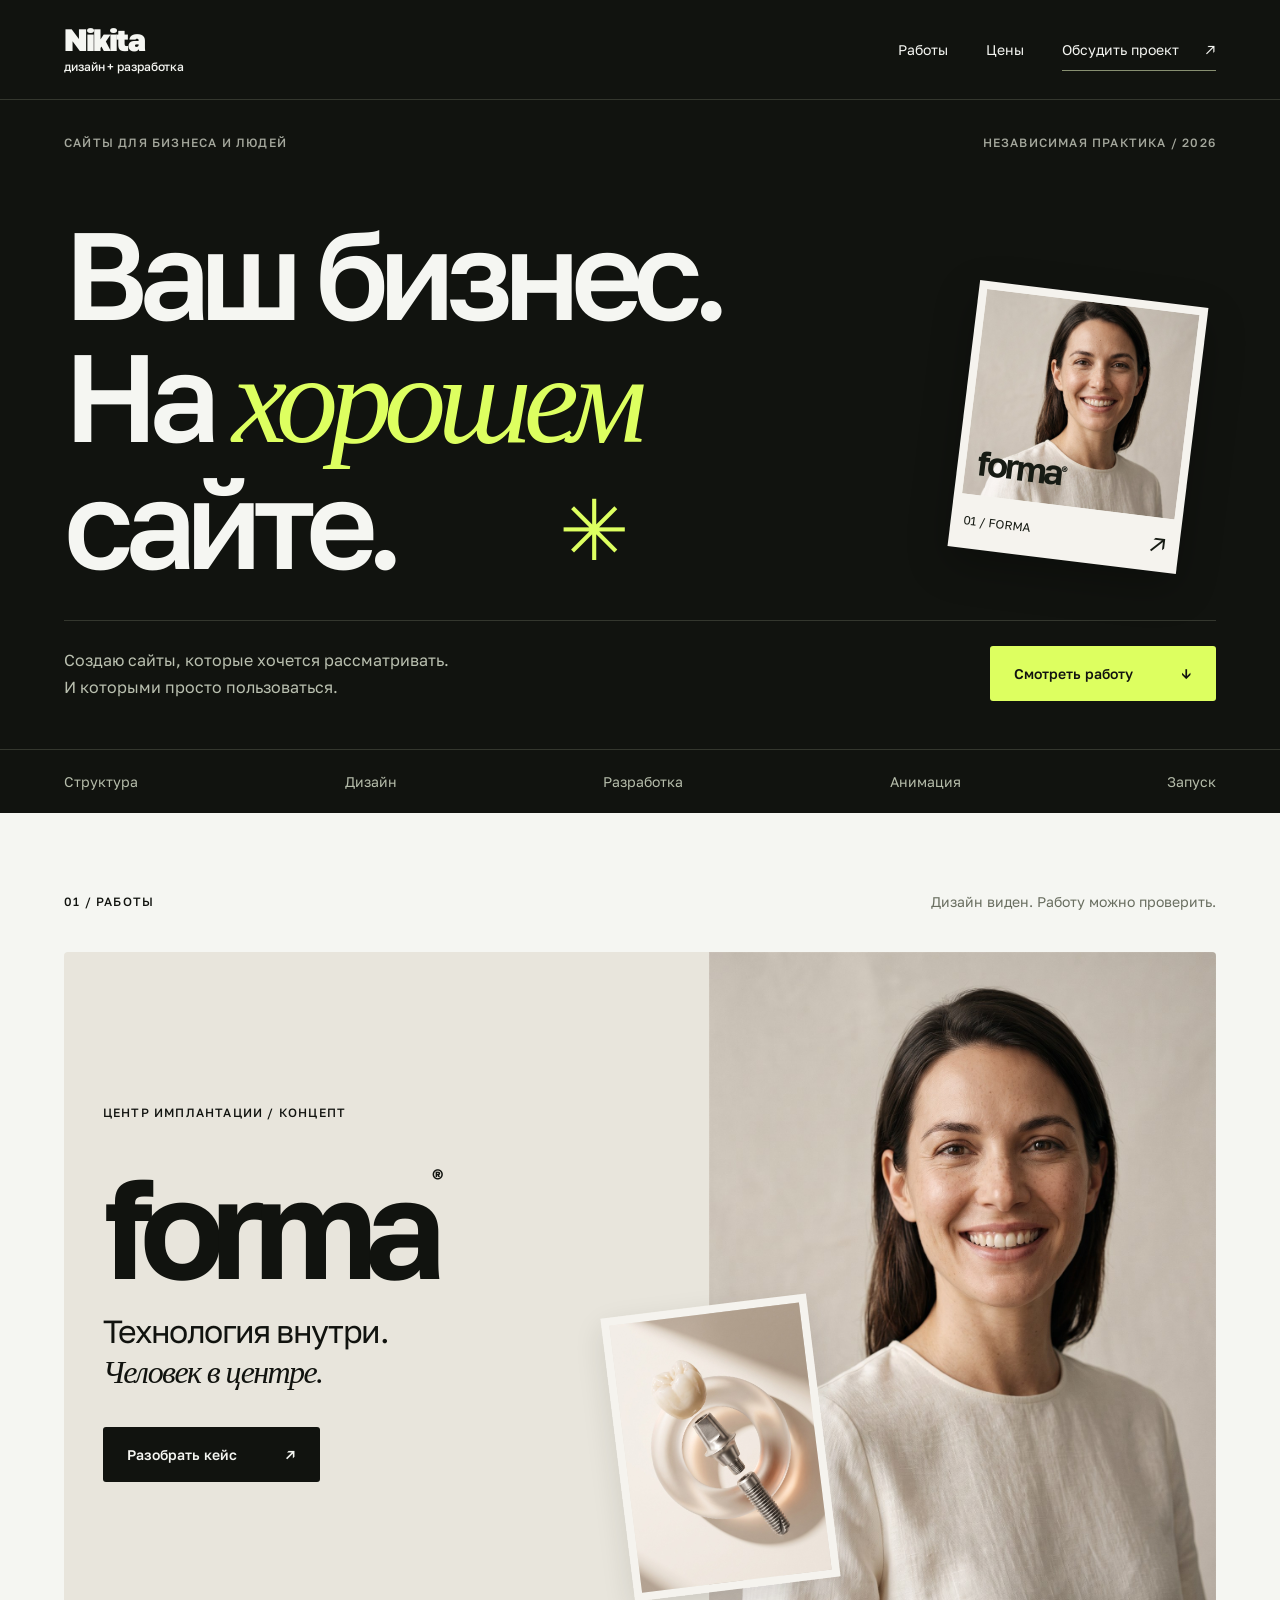
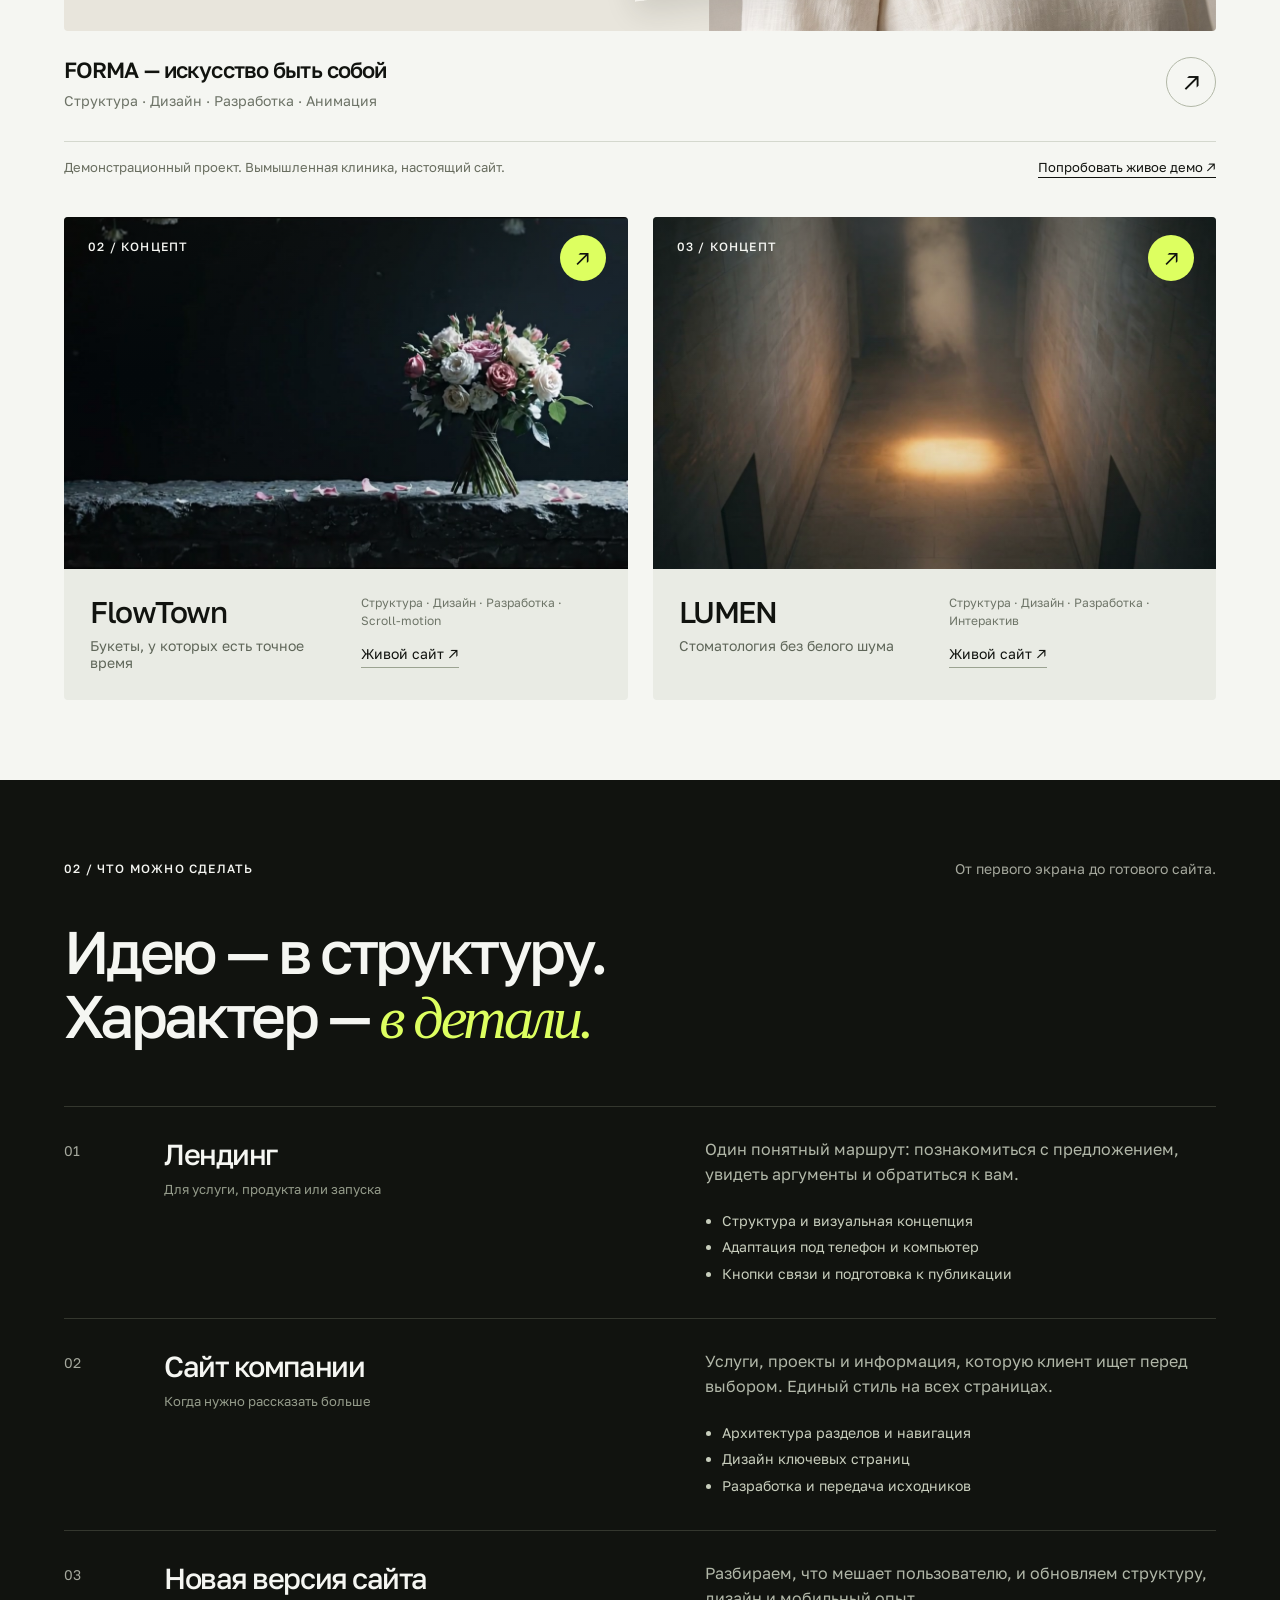
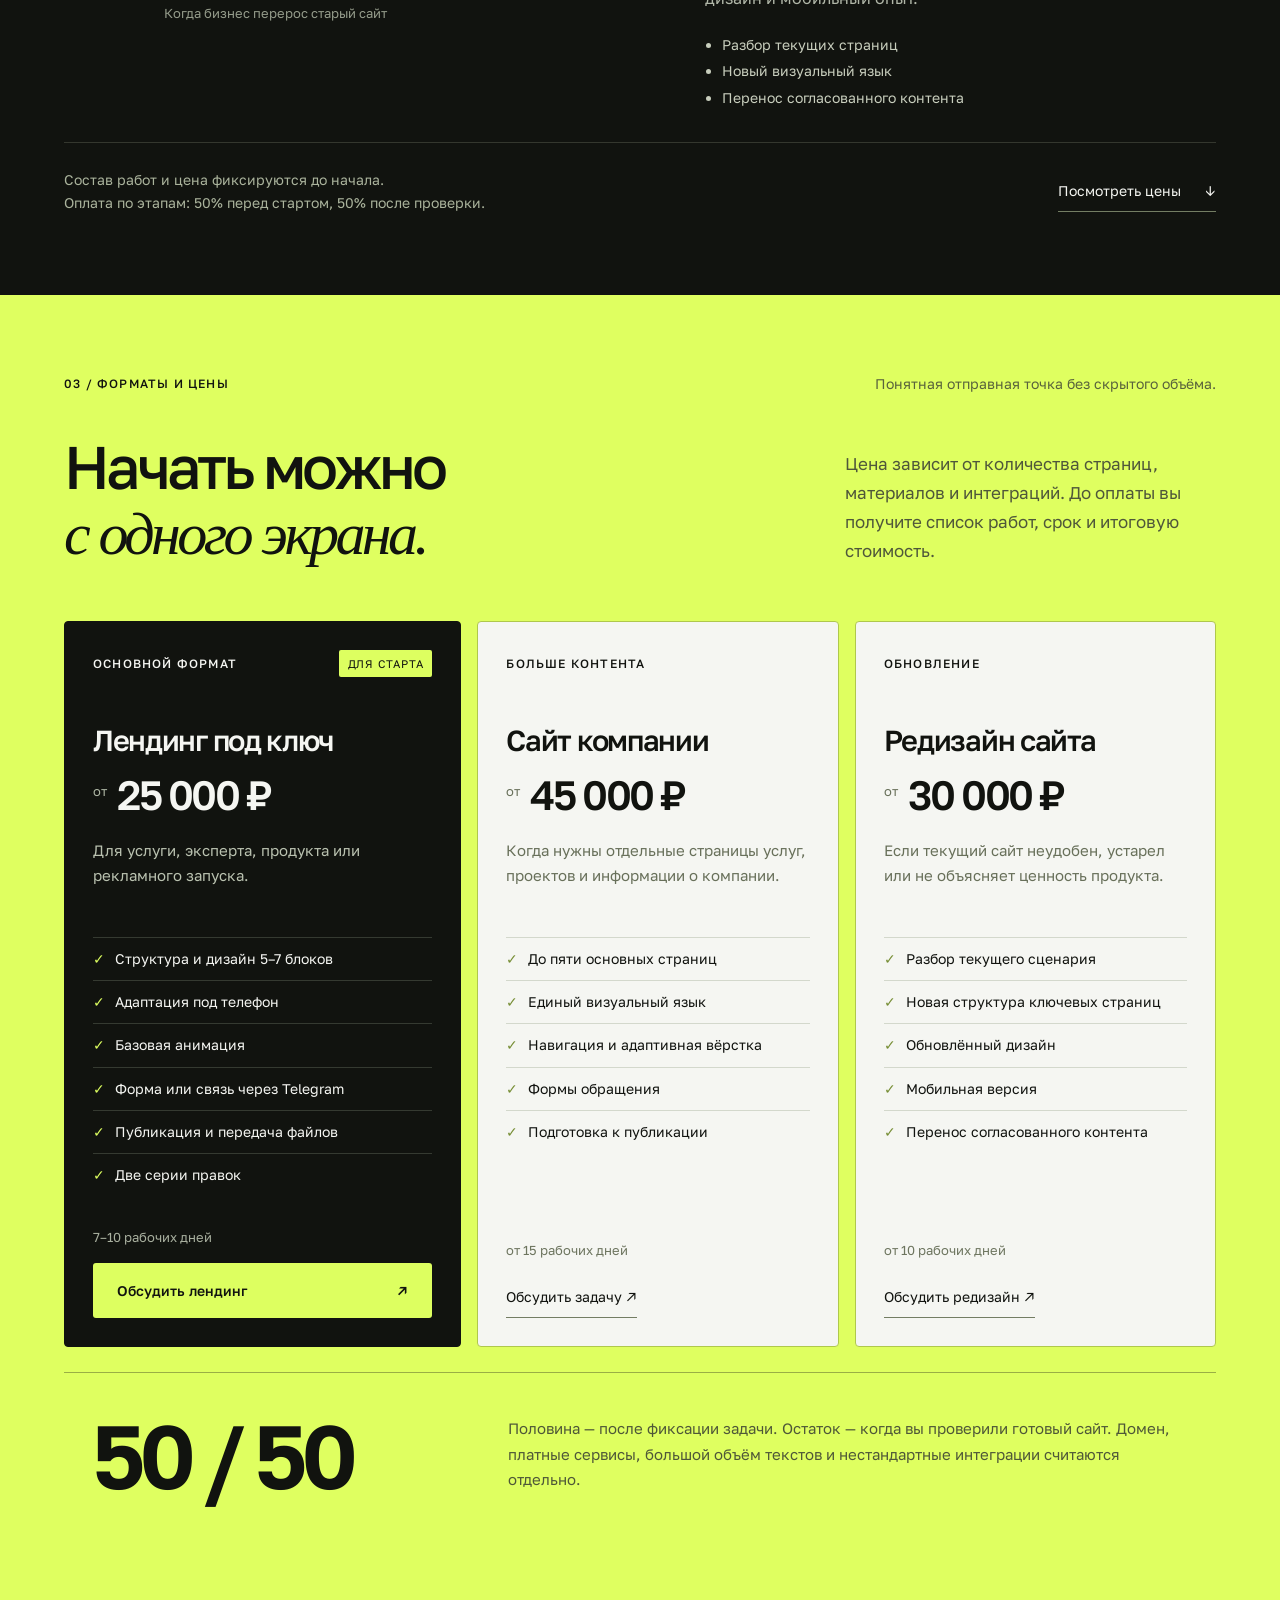
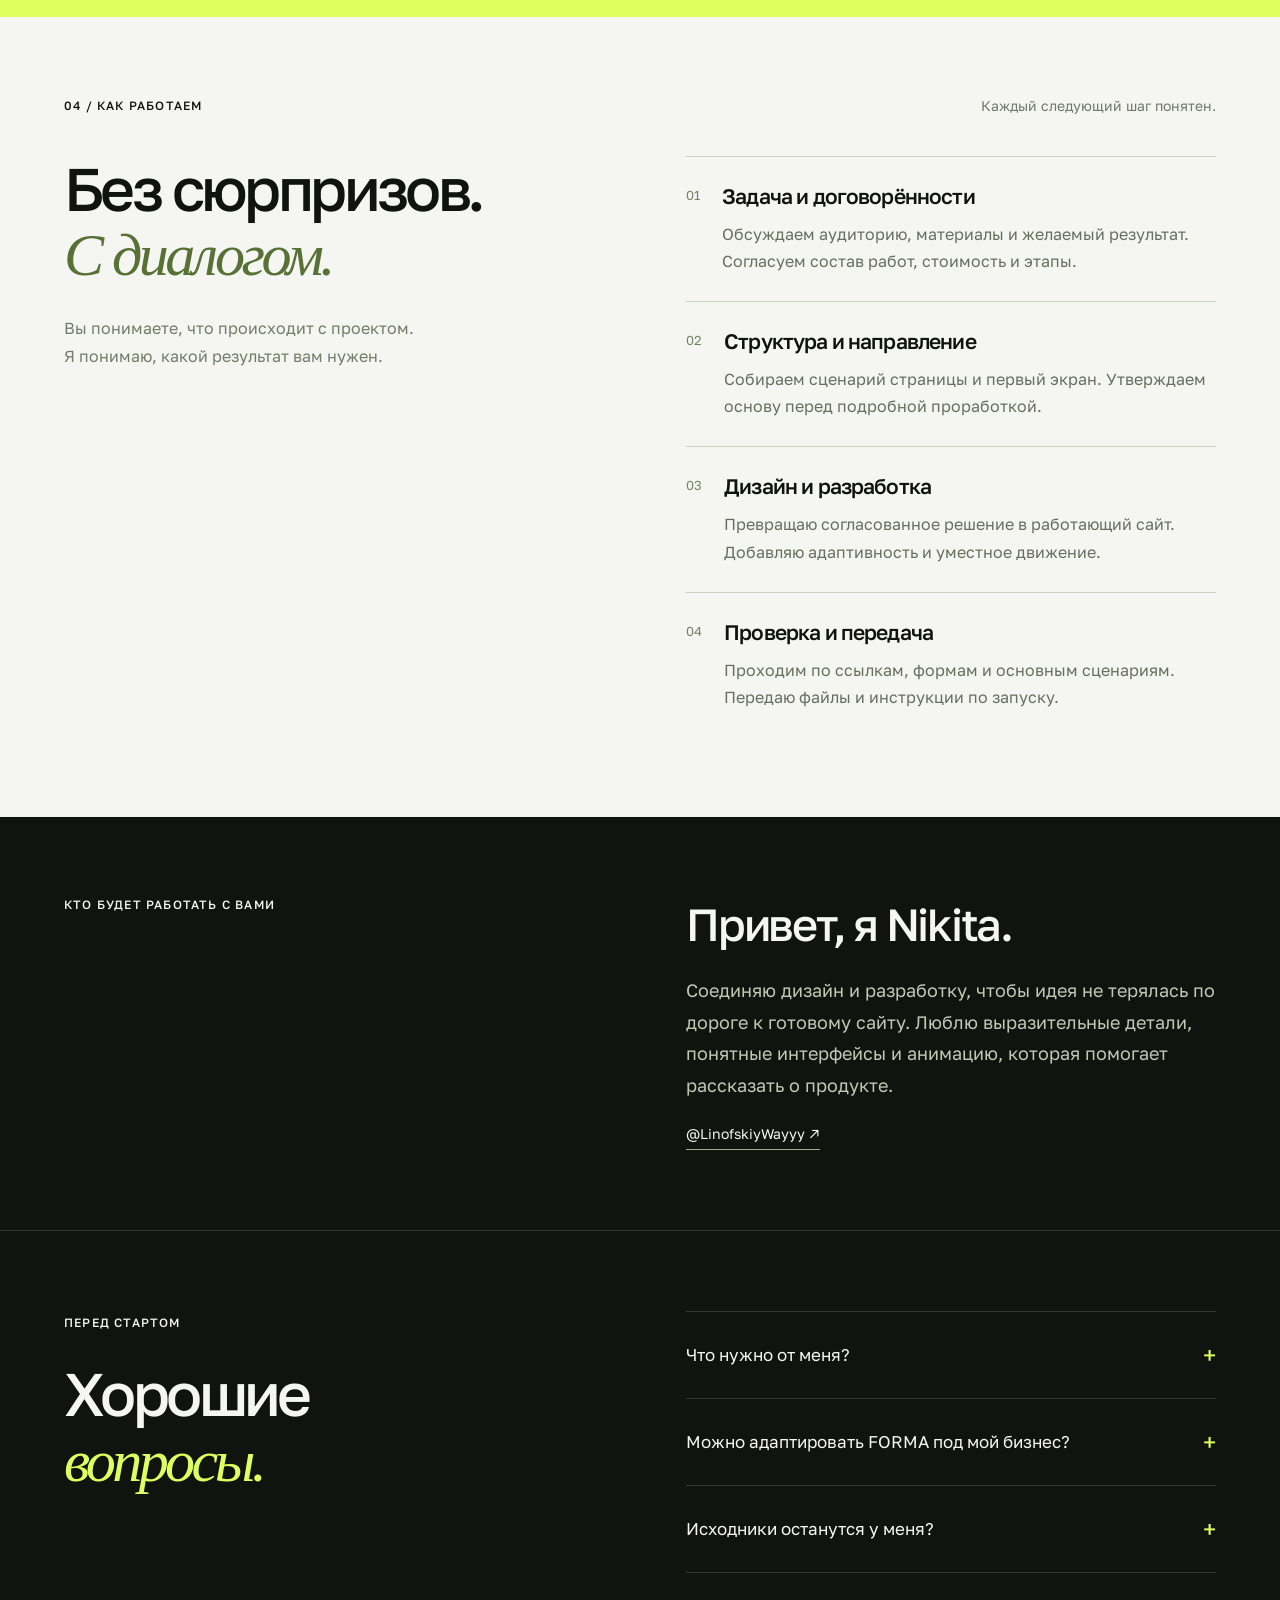
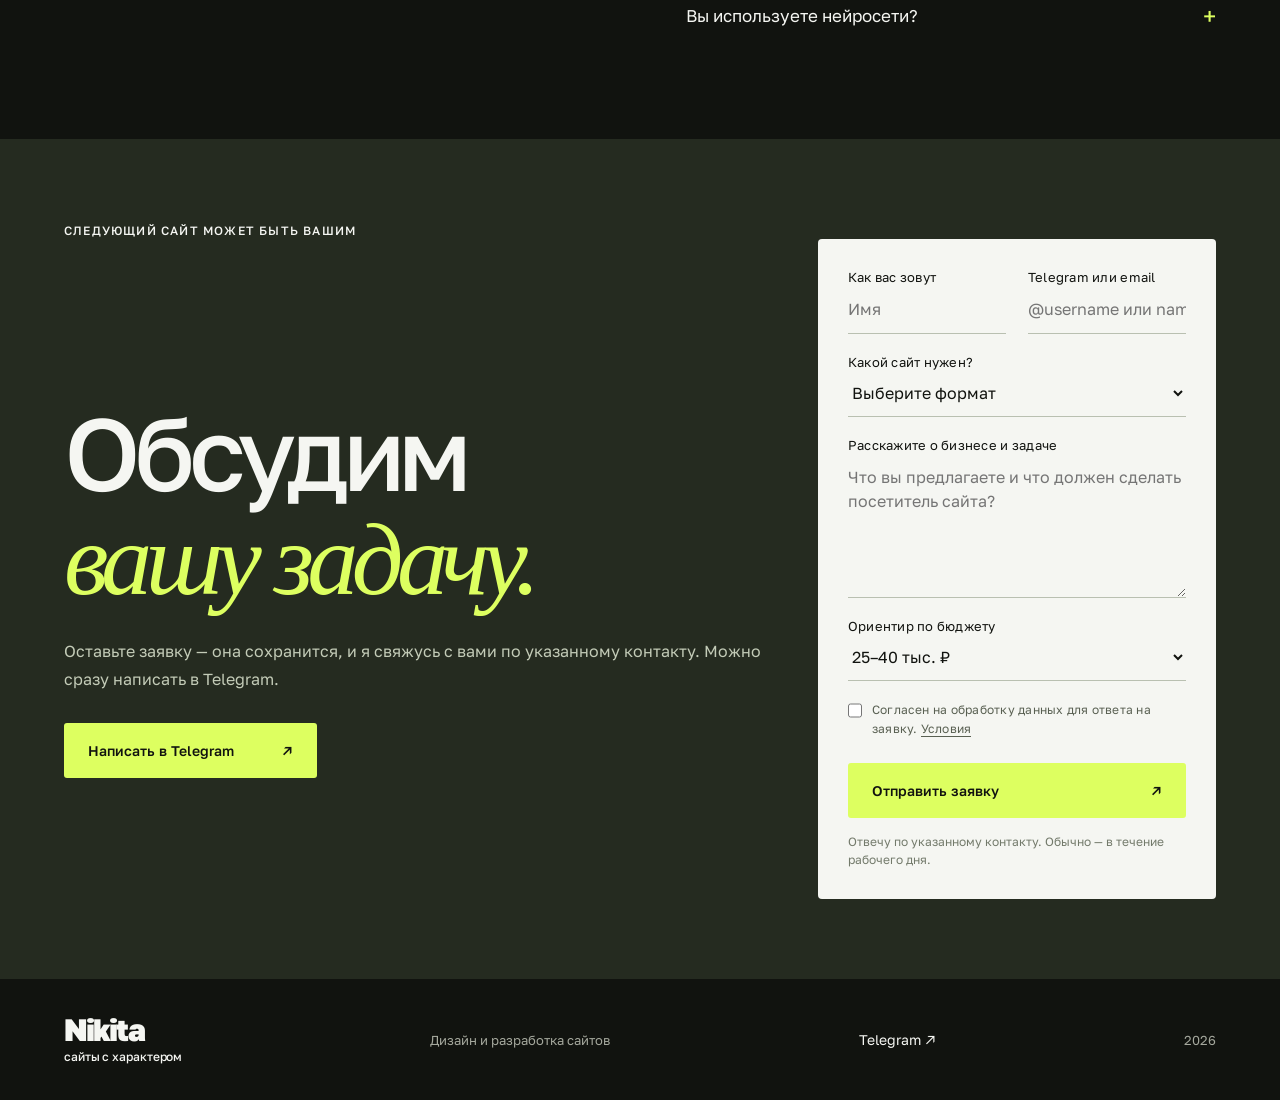
==== index.html @ ac1fe9f2 "Publish portfolio on GitHub Pages" ====
<!doctype html>
<html lang="ru">
<head>
<meta charset="utf-8"><meta name="viewport" content="width=device-width,initial-scale=1">
<meta name="theme-color" content="#11130f">
<meta name="description" content="Nikita — дизайн и разработка сайтов для бизнеса. Три интерактивных концепта: FORMA, FlowTown и LUMEN, подробные кейсы и живые демо.">
<title>Nikita — сайты с характером</title>
<link rel="icon" href="assets/favicon.svg" type="image/svg+xml"><link rel="stylesheet" href="styles.css">
<meta property="og:title" content="Nikita — сайты с характером"><meta property="og:description" content="Дизайн, разработка и анимация. Три проекта, которые можно открыть и проверить."><meta property="og:type" content="website">
</head>
<body>
<a class="skip" href="#main">К содержимому</a>
<header class="header"><a class="wordmark" href="#" aria-label="Nikita — главная">Nikita<span>дизайн + разработка</span></a><nav aria-label="Навигация"><a href="#work">Работы</a><a href="#pricing">Цены</a><a href="#contact">Обсудить проект <span>↗</span></a></nav></header>
<main id="main">
<section class="hero">
<div class="eyebrow"><span>САЙТЫ ДЛЯ БИЗНЕСА И ЛЮДЕЙ</span><span>НЕЗАВИСИМАЯ ПРАКТИКА / 2026</span></div>
<div class="hero-composition"><h1>Ваш бизнес.<br>На <em>хорошем</em><br>сайте.</h1><a href="case-forma.html" class="hero-preview" aria-label="Открыть кейс FORMA"><div class="hero-preview-image"><img src="assets/hero-smile.jpg" width="1200" height="1600" alt="Портрет из проекта FORMA"><span>forma<sup>®</sup></span></div><div class="hero-preview-caption"><span>01 / FORMA</span><span>↗</span></div></a><span class="hero-symbol" aria-hidden="true">✳</span></div>
<div class="hero-end"><p>Создаю сайты, которые хочется рассматривать.<br>И которыми просто пользоваться.</p><a class="button lime" href="#work">Смотреть работу <span>↓</span></a></div>
</section>
<div class="discipline-strip" aria-label="Направления работы"><span>Структура</span><span>Дизайн</span><span>Разработка</span><span>Анимация</span><span>Запуск</span></div>
<section id="work" class="work section">
<div class="section-top"><span class="eyebrow">01 / РАБОТЫ</span><p>Дизайн виден. Работу можно проверить.</p></div>
<article class="feature-project">
<div class="project-stage"><div class="project-stage-copy"><span class="eyebrow">ЦЕНТР ИМПЛАНТАЦИИ / КОНЦЕПТ</span><strong>forma<sup>®</sup></strong><p>Технология внутри.<br><em>Человек в центре.</em></p><a href="case-forma.html" class="button ink">Разобрать кейс <span>↗</span></a></div><img src="assets/hero-smile.jpg" width="1200" height="1600" alt="Естественная улыбка — главный акцент сайта FORMA" loading="lazy"><img class="implant-tile" src="assets/implant-editorial.jpg" width="1200" height="1607" alt="Предметная визуализация импланта" loading="lazy"></div>
<div class="project-meta"><div><h2>FORMA — искусство быть собой</h2><p>Структура · Дизайн · Разработка · Анимация</p></div><a class="round-link" href="demo/forma/" target="_blank" rel="noopener" aria-label="Открыть работающий сайт FORMA">↗</a></div>
<div class="project-proof"><p>Демонстрационный проект. Вымышленная клиника, настоящий сайт.</p><a href="demo/forma/" target="_blank" rel="noopener">Попробовать живое демо ↗</a></div>
</article>
<div class="upcoming" aria-label="Другие проекты">
<article class="project-card">
<a class="project-card-media" href="case-flowtown.html"><img src="assets/flowtown-cover.jpg" width="1200" height="800" alt="Тёмная композиция с букетом из проекта FlowTown" loading="lazy"><span class="eyebrow">02 / КОНЦЕПТ</span><span class="project-card-arrow" aria-hidden="true">↗</span></a>
<div class="project-card-copy"><div><a href="case-flowtown.html"><h3>FlowTown</h3></a><p>Букеты, у которых есть точное время</p></div><div><span>Структура · Дизайн · Разработка · Scroll-motion</span><a class="project-live" href="demo/flowtown/" target="_blank" rel="noopener">Живой сайт ↗</a></div></div>
</article>
<article class="project-card">
<a class="project-card-media" href="case-lumen.html"><img src="assets/lumen-cover.jpg" width="1200" height="800" alt="Атмосферный интерьер с тёплым светом из проекта LUMEN" loading="lazy"><span class="eyebrow">03 / КОНЦЕПТ</span><span class="project-card-arrow" aria-hidden="true">↗</span></a>
<div class="project-card-copy"><div><a href="case-lumen.html"><h3>LUMEN</h3></a><p>Стоматология без белого шума</p></div><div><span>Структура · Дизайн · Разработка · Интерактив</span><a class="project-live" href="demo/lumen/" target="_blank" rel="noopener">Живой сайт ↗</a></div></div>
</article>
</div>
</section>
<section id="services" class="section service-section">
<div class="section-top"><span class="eyebrow">02 / ЧТО МОЖНО СДЕЛАТЬ</span><p>От первого экрана до готового сайта.</p></div>
<h2 class="section-title">Идею — в структуру.<br>Характер — <em>в детали.</em></h2>
<div class="service-list">
<article><span>01</span><div><h3>Лендинг</h3><small>Для услуги, продукта или запуска</small></div><div><p>Один понятный маршрут: познакомиться с предложением, увидеть аргументы и обратиться к вам.</p><ul><li>Структура и визуальная концепция</li><li>Адаптация под телефон и компьютер</li><li>Кнопки связи и подготовка к публикации</li></ul></div></article>
<article><span>02</span><div><h3>Сайт компании</h3><small>Когда нужно рассказать больше</small></div><div><p>Услуги, проекты и информация, которую клиент ищет перед выбором. Единый стиль на всех страницах.</p><ul><li>Архитектура разделов и навигация</li><li>Дизайн ключевых страниц</li><li>Разработка и передача исходников</li></ul></div></article>
<article><span>03</span><div><h3>Новая версия сайта</h3><small>Когда бизнес перерос старый сайт</small></div><div><p>Разбираем, что мешает пользователю, и обновляем структуру, дизайн и мобильный опыт.</p><ul><li>Разбор текущих страниц</li><li>Новый визуальный язык</li><li>Перенос согласованного контента</li></ul></div></article>
</div><div class="service-foot"><p>Состав работ и цена фиксируются до начала.<br>Оплата по этапам: 50% перед стартом, 50% после проверки.</p><a class="text-button" href="#pricing">Посмотреть цены <span>↓</span></a></div>
</section>
<section id="pricing" class="pricing section">
<div class="section-top"><span class="eyebrow">03 / ФОРМАТЫ И ЦЕНЫ</span><p>Понятная отправная точка без скрытого объёма.</p></div>
<div class="pricing-intro"><h2 class="section-title">Начать можно<br><em>с одного экрана.</em></h2><p>Цена зависит от количества страниц, материалов и интеграций. До оплаты вы получите список работ, срок и итоговую стоимость.</p></div>
<div class="price-grid">
<article class="price-card price-card-main"><div class="price-card-top"><span class="eyebrow">ОСНОВНОЙ ФОРМАТ</span><span class="price-badge">ДЛЯ СТАРТА</span></div><h3>Лендинг под ключ</h3><div class="price-value"><span>от</span><strong>25 000 ₽</strong></div><p>Для услуги, эксперта, продукта или рекламного запуска.</p><ul><li>Структура и дизайн 5–7 блоков</li><li>Адаптация под телефон</li><li>Базовая анимация</li><li>Форма или связь через Telegram</li><li>Публикация и передача файлов</li><li>Две серии правок</li></ul><div class="price-bottom"><span>7–10 рабочих дней</span><a class="button ink" href="#contact">Обсудить лендинг <span>↗</span></a></div></article>
<article class="price-card"><div class="price-card-top"><span class="eyebrow">БОЛЬШЕ КОНТЕНТА</span></div><h3>Сайт компании</h3><div class="price-value"><span>от</span><strong>45 000 ₽</strong></div><p>Когда нужны отдельные страницы услуг, проектов и информации о компании.</p><ul><li>До пяти основных страниц</li><li>Единый визуальный язык</li><li>Навигация и адаптивная вёрстка</li><li>Формы обращения</li><li>Подготовка к публикации</li></ul><div class="price-bottom"><span>от 15 рабочих дней</span><a class="text-button" href="#contact">Обсудить задачу ↗</a></div></article>
<article class="price-card"><div class="price-card-top"><span class="eyebrow">ОБНОВЛЕНИЕ</span></div><h3>Редизайн сайта</h3><div class="price-value"><span>от</span><strong>30 000 ₽</strong></div><p>Если текущий сайт неудобен, устарел или не объясняет ценность продукта.</p><ul><li>Разбор текущего сценария</li><li>Новая структура ключевых страниц</li><li>Обновлённый дизайн</li><li>Мобильная версия</li><li>Перенос согласованного контента</li></ul><div class="price-bottom"><span>от 10 рабочих дней</span><a class="text-button" href="#contact">Обсудить редизайн ↗</a></div></article>
</div>
<div class="price-note"><span>50 / 50</span><p>Половина — после фиксации задачи. Остаток — когда вы проверили готовый сайт. Домен, платные сервисы, большой объём текстов и нестандартные интеграции считаются отдельно.</p></div>
</section>
<section class="process section" id="process">
<div class="section-top"><span class="eyebrow">04 / КАК РАБОТАЕМ</span><p>Каждый следующий шаг понятен.</p></div>
<div class="process-grid"><div><h2 class="section-title">Без сюрпризов.<br><em>С диалогом.</em></h2><p class="process-note">Вы понимаете, что происходит с проектом.<br>Я понимаю, какой результат вам нужен.</p></div><ol><li><span>01</span><div><h3>Задача и договорённости</h3><p>Обсуждаем аудиторию, материалы и желаемый результат. Согласуем состав работ, стоимость и этапы.</p></div></li><li><span>02</span><div><h3>Структура и направление</h3><p>Собираем сценарий страницы и первый экран. Утверждаем основу перед подробной проработкой.</p></div></li><li><span>03</span><div><h3>Дизайн и разработка</h3><p>Превращаю согласованное решение в работающий сайт. Добавляю адаптивность и уместное движение.</p></div></li><li><span>04</span><div><h3>Проверка и передача</h3><p>Проходим по ссылкам, формам и основным сценариям. Передаю файлы и инструкции по запуску.</p></div></li></ol></div>
</section>
<section class="about-strip section"><span class="eyebrow">КТО БУДЕТ РАБОТАТЬ С ВАМИ</span><div><h2>Привет, я Nikita.</h2><p>Соединяю дизайн и разработку, чтобы идея не терялась по дороге к готовому сайту. Люблю выразительные детали, понятные интерфейсы и анимацию, которая помогает рассказать о продукте.</p><a href="https://t.me/LinofskiyWayyy" target="_blank" rel="noopener">@LinofskiyWayyy ↗</a></div></section>
<section class="faq section"><div><span class="eyebrow">ПЕРЕД СТАРТОМ</span><h2 class="section-title">Хорошие<br><em>вопросы.</em></h2></div><div>
<details><summary>Что нужно от меня?<span>+</span></summary><p>Расскажите о бизнесе, цели сайта и сроках. Если есть логотип, тексты, фотографии или примеры — приложите их. Если материалов пока нет, сначала согласуем, как их подготовить.</p></details>
<details><summary>Можно адаптировать FORMA под мой бизнес?<span>+</span></summary><p>Да. Этот концепт можно взять за отправную точку и изменить структуру, тексты и стиль под ваш бренд. Объём адаптации и условия использования обсудим отдельно.</p></details>
<details><summary>Исходники останутся у меня?<span>+</span></summary><p>Передам файлы проекта и инструкции по размещению. Платные сервисы, домен, хостинг и сторонние лицензии согласуем отдельно.</p></details>
<details><summary>Вы используете нейросети?<span>+</span></summary><p>Да, когда это помогает задаче: для визуальных материалов и разработки. Структура, отбор решений, адаптация и проверка результата остаются частью работы. В кейсе FORMA использование ИИ отмечено отдельно.</p></details>
</div></section>
<section id="contact" class="contact section"><span class="eyebrow">СЛЕДУЮЩИЙ САЙТ МОЖЕТ БЫТЬ ВАШИМ</span><div class="contact-layout"><div><h2>Обсудим<br><em>вашу задачу.</em></h2><p>Оставьте заявку — она сохранится, и я свяжусь с вами по указанному контакту. Можно сразу написать в Telegram.</p><a class="button lime" href="https://t.me/LinofskiyWayyy" target="_blank" rel="noopener">Написать в Telegram <span>↗</span></a></div><form id="lead-form" class="lead-form"><div class="form-row"><label>Как вас зовут<input name="name" maxlength="80" autocomplete="name" required placeholder="Имя"></label><label>Telegram или email<input name="contact" maxlength="160" autocomplete="email" required placeholder="@username или name@mail.ru"></label></div><label>Какой сайт нужен?<select name="projectType" required><option value="">Выберите формат</option><option>Лендинг</option><option>Сайт компании</option><option>Редизайн сайта</option><option>Пока не определился</option></select></label><label>Расскажите о бизнесе и задаче<textarea name="task" rows="5" minlength="15" maxlength="1800" required placeholder="Что вы предлагаете и что должен сделать посетитель сайта?"></textarea></label><label>Ориентир по бюджету<select name="budget"><option>25–40 тыс. ₽</option><option>40–70 тыс. ₽</option><option>Более 70 тыс. ₽</option><option>Хочу обсудить</option></select></label><label class="honeypot" aria-hidden="true">Не заполняйте это поле<input name="website" tabindex="-1" autocomplete="off"></label><label class="consent"><input type="checkbox" name="consent" required><span>Согласен на обработку данных для ответа на заявку. <a href="privacy.html" target="_blank">Условия</a></span></label><button class="button lime" type="submit">Отправить заявку <span>↗</span></button><p id="lead-status" class="form-note" role="status">Отвечу по указанному контакту. Обычно — в течение рабочего дня.</p></form></div></section>
</main>
<footer><a class="wordmark" href="#">Nikita<span>сайты с характером</span></a><p>Дизайн и разработка сайтов</p><a href="https://t.me/LinofskiyWayyy" target="_blank" rel="noopener">Telegram ↗</a><span>2026</span></footer>
<script src="site-config.js"></script><script src="app.js"></script>
</body></html>
---- styles.css ----
@import url('https://fonts.googleapis.com/css2?family=Golos+Text:wght@400;450;500;550;600;650;700;750;800;850;900&display=swap');
:root{--ink:#11130f;--paper:#f5f6f2;--muted:#a5a89d;--lime:#ddff60;--line:#34372e;--gutter:clamp(22px,5vw,92px);font-family:'Golos Text',Arial,sans-serif;color:var(--paper);background:var(--ink);font-synthesis:none}*{box-sizing:border-box}html{scroll-behavior:smooth;scroll-padding-top:92px}body{margin:0}a{color:inherit;text-decoration:none}button,input,textarea,select{font:inherit}button,a{-webkit-tap-highlight-color:transparent}button{cursor:pointer}button:focus-visible,a:focus-visible,input:focus-visible,textarea:focus-visible,select:focus-visible,summary:focus-visible{outline:3px solid #b4ccff;outline-offset:6px}button{border:0}p,h1,h2,h3,figure{margin:0}.skip{position:absolute;top:-100px;background:var(--lime);color:var(--ink);padding:15px;z-index:100}.skip:focus{top:10px}.header{height:100px;padding:0 var(--gutter);display:flex;align-items:center;justify-content:space-between;border-bottom:1px solid var(--line)}.wordmark{font-weight:850;font-size:31px;letter-spacing:-1.9px;line-height:.85;display:inline-flex;flex-direction:column;gap:8px}.wordmark span{font-size:12px;letter-spacing:-.1px;font-weight:500}.header nav{display:flex;align-items:center;gap:38px;font-size:14px}.header nav a:last-child{border-bottom:1px solid #889071;padding:12px 0}.header nav span{margin-left:22px}.hero{padding:35px var(--gutter) 48px}.eyebrow{font-size:12px;letter-spacing:.1em;font-weight:500}.hero>.eyebrow{display:flex;justify-content:space-between;color:var(--muted)}h1{font-size:clamp(68px,9.7vw,156px);font-weight:550;line-height:.98;letter-spacing:-.075em;margin:62px 0 37px}h1 em{font-family:Georgia,serif;color:var(--lime);font-weight:400;letter-spacing:-.065em}h1 .last-line{display:flex;justify-content:space-between;align-items:center}.hero-asterisk{color:var(--lime);font-family:Arial,sans-serif;line-height:.5;font-size:1.8em;margin-right:8%}.hero-end{display:flex;justify-content:space-between;align-items:flex-end;border-top:1px solid var(--line);padding-top:25px}.hero-end p{font-size:16px;line-height:1.7;color:#bac0b0}.button{display:inline-flex;align-items:center;justify-content:space-between;gap:48px;padding:19px 24px;font-size:14px;font-weight:550;border-radius:3px;transition:transform .25s,background .25s}.button:hover{transform:translateY(-3px)}.lime{background:var(--lime);color:var(--ink)}.ink{background:var(--ink);color:var(--paper)}.section{padding:80px var(--gutter)}.section-top{display:flex;justify-content:space-between;gap:25px;align-items:center;margin-bottom:42px}.section-top>p{font-size:14px;color:var(--muted)}.work{background:var(--paper);color:var(--ink)}.work .section-top>p{color:#696e60}.project-stage{position:relative;background:#e8e5dc;min-height:600px;display:grid;grid-template-columns:1fr 44%;overflow:hidden;border-radius:4px}.project-stage-copy{padding:50px 6%;align-self:center}.project-stage-copy>strong{display:block;font-size:clamp(85px,11vw,180px);letter-spacing:-.09em;margin:45px 0 25px;line-height:.85;font-weight:650}.project-stage-copy sup{font-size:18px;vertical-align:top;line-height:1;letter-spacing:0}.project-stage-copy p{font-size:clamp(22px,2.5vw,38px);line-height:1.25;letter-spacing:-.05em}.project-stage-copy p em{font-family:Georgia,serif;font-weight:400}.project-stage-copy .button{margin-top:35px}.project-stage>img:not(.implant-tile){width:100%;height:100%;min-height:600px;object-fit:cover}.project-stage .implant-tile{width:18%;height:42%;object-fit:cover;position:absolute;bottom:6%;left:48%;border:8px solid #f5f3ee;box-shadow:0 12px 30px #29271f22;transform:rotate(-7deg)}.project-meta{display:flex;align-items:center;justify-content:space-between;padding:25px 0 32px}.project-meta h2{font-size:22px;letter-spacing:-.04em;font-weight:550}.project-meta p{color:#6d7367;font-size:14px;margin-top:9px}.round-link{display:grid;place-items:center;width:50px;height:50px;border:1px solid #b2b8a7;border-radius:50%;font-size:23px}.upcoming{display:grid;grid-template-columns:1fr 1fr;gap:25px;margin-top:25px}.upcoming article{padding:28px;border:1px solid #d4d8ce;min-height:245px;position:relative;overflow:hidden}.upcoming .eyebrow{color:#767e6b}.upcoming h3{font-size:26px;letter-spacing:-.05em;margin-top:40px;font-weight:500}.upcoming p{color:#787e70;font-size:14px;margin-top:10px}.placeholder-line{position:absolute;height:130%;width:1px;background:#d4d8ce;right:20%;top:-15%;transform:rotate(35deg);pointer-events:none}.section-title{font-size:clamp(35px,4.7vw,75px);font-weight:500;letter-spacing:-.06em;line-height:1.07}.section-title em{font-family:Georgia,serif;font-weight:400;color:var(--lime)}.service-list{margin-top:55px}.service-list article{display:grid;grid-template-columns:70px 1fr 1fr;gap:30px;padding:30px 0;border-top:1px solid var(--line);align-items:start}.service-list article>span{font-size:14px;color:var(--muted);padding-top:5px}.service-list h3{font-size:29px;letter-spacing:-.05em;font-weight:500}.service-list p{font-size:16px;line-height:1.6;color:#b1b7a8}.contact{background:#252b20}.contact h2{font-size:clamp(55px,8vw,125px);font-weight:500;letter-spacing:-.065em;line-height:1.01;margin:40px 0 27px}.contact h2 em{font-family:Georgia,serif;color:var(--lime);font-weight:400}.contact p{color:#c3cbb7;font-size:16px;line-height:1.7}.contact .button{margin-top:32px}footer{padding:38px var(--gutter);display:flex;justify-content:space-between;gap:20px;align-items:center}footer p,footer>span{font-size:13px;color:var(--muted)}
@media(max-width:760px){.header{height:84px}.header nav{gap:20px}.header nav a:nth-child(2){display:none}.header nav a:last-child{font-size:12px}.header nav span{margin-left:5px}.wordmark{font-size:27px}.hero{padding-top:27px}.hero>.eyebrow span:last-child{display:none}h1{font-size:clamp(56px,12vw,88px);margin:55px 0 34px}.hero-asterisk{font-size:1.15em;margin-right:0}.hero-end{align-items:flex-start;flex-direction:column;gap:25px}.hero-end p{font-size:15px}.section{padding:55px var(--gutter)}.section-top{align-items:flex-start;flex-direction:column;gap:14px;margin-bottom:30px}.project-stage{grid-template-columns:1fr 42%;min-height:440px}.project-stage-copy{padding:35px 18px;position:relative;z-index:1}.project-stage-copy>.eyebrow{font-size:10px;line-height:1.7}.project-stage-copy>strong{font-size:70px;margin:32px 0 24px}.project-stage-copy sup{font-size:12px}.project-stage-copy p{font-size:20px}.project-stage-copy .button{padding:14px;font-size:12px;gap:14px;margin-top:30px}.project-stage>img:not(.implant-tile){min-height:440px;object-position:51% center}.project-stage .implant-tile{display:none}.project-meta h2{font-size:20px}.project-meta p{font-size:12px;line-height:1.6;max-width:230px}.round-link{flex-shrink:0;width:40px;height:40px}.upcoming{gap:15px;grid-template-columns:1fr}.upcoming article{min-height:210px}.upcoming h3{margin-top:30px}.service-list article{grid-template-columns:30px 1fr;gap:15px;padding:25px 0}.service-list p{grid-column:2}.service-list h3{font-size:25px}.contact h2{font-size:clamp(46px,11vw,75px)}footer{flex-wrap:wrap}footer p{max-width:120px}footer>span{display:none}}

/* Portfolio project cards */
.upcoming .project-card{padding:0;border:0;min-height:0;background:#e9ebe4;border-radius:4px;overflow:hidden}.project-card-media{position:relative;display:block;aspect-ratio:16/10;overflow:hidden;background:#20231f}.project-card-media:after{content:'';position:absolute;inset:0;background:linear-gradient(180deg,#11130f66 0%,transparent 45%,#11130f33 100%);pointer-events:none}.project-card-media img{display:block;width:100%;height:100%;object-fit:cover;transition:transform .7s cubic-bezier(.2,.7,.2,1),filter .5s}.project-card-media:hover img{transform:scale(1.035);filter:contrast(1.04)}.project-card-media .eyebrow{position:absolute;z-index:1;top:22px;left:24px;color:#f5f6f2}.project-card-arrow{position:absolute;z-index:1;right:22px;top:18px;display:grid;place-items:center;width:46px;height:46px;border-radius:50%;background:#ddff60;color:#11130f;font-size:20px;transition:transform .25s}.project-card-media:hover .project-card-arrow{transform:rotate(8deg) scale(1.06)}.project-card-copy{display:grid;grid-template-columns:1fr 1fr;gap:30px;padding:25px 26px 29px}.project-card-copy h3{font-size:30px;margin:0 0 7px}.project-card-copy p{margin:0;color:#5f6659;font-size:14px}.project-card-copy>div:last-child{display:flex;flex-direction:column;align-items:flex-start;gap:15px}.project-card-copy>div:last-child>span{color:#6e7568;font-size:12px;line-height:1.5}.project-live{font-size:14px;border-bottom:1px solid #9ba391;padding-bottom:5px}.project-live:hover{border-color:#11130f}
@media(max-width:760px){.upcoming .project-card{min-height:0}.project-card-media{aspect-ratio:4/3}.project-card-copy{grid-template-columns:1fr;gap:18px;padding:22px}.project-card-copy h3{margin:0 0 6px;font-size:28px}.project-card-media .eyebrow{top:17px;left:17px}.project-card-arrow{top:13px;right:13px;width:42px;height:42px}}

/* Pricing and saved lead form */
.pricing{background:#dfff60;color:var(--ink)}.pricing .section-top>p{color:#59633c}.pricing-intro{display:grid;grid-template-columns:1.3fr .7fr;gap:8%;align-items:end;margin-bottom:55px}.pricing-intro .section-title em{color:var(--ink)}.pricing-intro>p{font-size:17px;line-height:1.7;color:#4f573a}.price-grid{display:grid;grid-template-columns:1.1fr 1fr 1fr;gap:16px}.price-card{display:flex;flex-direction:column;min-height:610px;padding:28px;background:#f5f6f2;border:1px solid #afc84c;border-radius:4px}.price-card-main{background:#11130f;color:#f5f6f2;border-color:#11130f}.price-card-top{min-height:28px;display:flex;align-items:center;justify-content:space-between;gap:12px}.price-badge{font-size:11px;letter-spacing:.08em;background:var(--lime);color:var(--ink);padding:7px 9px;border-radius:2px}.price-card h3{font-size:29px;letter-spacing:-.045em;font-weight:550;margin:45px 0 18px}.price-value{display:flex;align-items:flex-start;gap:10px;margin-bottom:22px}.price-value span{font-size:13px;margin-top:8px;color:#68705a}.price-card-main .price-value span{color:#aeb6a4}.price-value strong{font-size:clamp(35px,3.2vw,51px);letter-spacing:-.06em;line-height:1;font-weight:550}.price-card>p{font-size:15px;line-height:1.65;color:#68705a;min-height:74px}.price-card-main>p{color:#bac2b0}.price-card ul{list-style:none;margin:25px 0 32px;padding:0}.price-card li{font-size:14px;line-height:1.45;padding:11px 0;border-top:1px solid #d3d8cc}.price-card-main li{border-color:#353a31}.price-card li:before{content:'✓';margin-right:10px;color:#768d34}.price-card-main li:before{color:var(--lime)}.price-bottom{margin-top:auto;display:flex;flex-direction:column;align-items:flex-start;gap:18px}.price-bottom>span{font-size:13px;color:#6d755f}.price-card-main .price-bottom>span{color:#a9b09f}.price-card-main .button{background:var(--lime);color:var(--ink);width:100%}.price-note{display:grid;grid-template-columns:1fr 2fr;gap:7%;align-items:center;margin-top:25px;padding:28px;border-top:1px solid #9aae45}.price-note>span{font-size:clamp(46px,7vw,90px);font-weight:600;letter-spacing:-.08em}.price-note p{font-size:15px;line-height:1.7;color:#4f5838}
.contact-layout{align-items:start}.contact-layout>div>.button{margin-top:30px}.lead-form{background:#f5f6f2;color:var(--ink);padding:30px;border-radius:4px}.lead-form label{display:block;font-size:13px;letter-spacing:.02em;margin-bottom:20px}.lead-form input,.lead-form textarea,.lead-form select{display:block;width:100%;border:0;border-bottom:1px solid #b9c0b1;border-radius:0;background:transparent;color:var(--ink);padding:12px 0;font-size:16px;line-height:1.5;outline:none}.lead-form input:focus,.lead-form textarea:focus,.lead-form select:focus{border-color:var(--ink);box-shadow:0 2px 0 var(--lime)}.lead-form textarea{resize:vertical;min-height:120px}.form-row{display:grid;grid-template-columns:1fr 1fr;gap:22px}.lead-form .consent{display:flex;align-items:flex-start;gap:10px;font-size:12px;line-height:1.55;color:#596052}.lead-form .consent input{width:17px;height:17px;margin:1px 0 0;accent-color:#11130f}.lead-form .consent a{border-bottom:1px solid}.lead-form .button{width:100%;margin-top:5px}.lead-form .form-note{font-size:12px;line-height:1.5;color:#737a6b;margin-top:15px}.lead-form[data-state="success"]{background:var(--lime)}.lead-form[data-state="success"] .button{background:#11130f;color:#f5f6f2}.lead-form[data-state="error"] .form-note{color:#a12a21}.honeypot{position:absolute!important;left:-9999px!important;width:1px!important;height:1px!important;overflow:hidden!important}
@media(max-width:960px){.price-grid{grid-template-columns:1fr 1fr}.price-card-main{grid-column:1/-1;min-height:0}.price-card-main .price-bottom{display:grid;grid-template-columns:1fr 1fr;align-items:center}.price-card{min-height:560px}}
@media(max-width:760px){.pricing-intro,.price-grid,.price-note{grid-template-columns:1fr}.pricing-intro{gap:22px;margin-bottom:35px}.price-card,.price-card-main{grid-column:auto;min-height:0;padding:24px}.price-card h3{margin-top:35px}.price-card>p{min-height:0}.price-card-main .price-bottom{display:flex}.price-note{gap:8px}.form-row{grid-template-columns:1fr}.lead-form{padding:23px}.contact-layout{gap:35px}}
.hero-composition{position:relative}.hero-composition h1{position:relative;z-index:2;pointer-events:none;max-width:85%}.hero-preview{position:absolute;right:1%;bottom:22px;width:clamp(160px,19vw,300px);background:#f5f3ee;color:#171b14;padding:8px;transform:rotate(7deg);transition:transform .4s;z-index:1;box-shadow:0 15px 40px #0004}.hero-preview:hover{transform:rotate(2deg) translateY(-5px)}.hero-preview-image{position:relative;aspect-ratio:1.04;overflow:hidden}.hero-preview-image img{width:100%;height:100%;object-fit:cover;object-position:center 27%}.hero-preview-image>span{position:absolute;left:12px;bottom:12px;font-size:35px;font-weight:650;letter-spacing:-.09em}.hero-preview-image sup{font-size:10px}.hero-preview-caption{display:flex;justify-content:space-between;align-items:center;font-size:12px;padding:12px 5px 6px}.hero-preview-caption>span:last-child{font-size:23px}.hero-symbol{position:absolute;left:48%;bottom:13px;color:var(--lime);font-size:84px;line-height:1}.discipline-strip{display:flex;justify-content:space-between;gap:20px;padding:23px var(--gutter);border-top:1px solid var(--line);font-size:14px;color:#b5bcaa}.project-proof{display:flex;justify-content:space-between;border-top:1px solid #d4d8ce;padding:17px 0;font-size:13px;color:#696e60;gap:20px}.project-proof a{color:var(--ink);text-decoration:underline;text-underline-offset:5px}.service-list small{display:block;font-size:13px;color:#959c8b;margin-top:10px}.service-list ul{margin:20px 0 0;padding-left:17px;font-size:14px;color:#c8cebd;line-height:1.9}.service-foot{border-top:1px solid var(--line);padding-top:25px;display:flex;justify-content:space-between;gap:30px;align-items:center}.service-foot p{font-size:14px;line-height:1.7;color:#aab39c}.text-button{background:none;color:inherit;font-size:14px;border-bottom:1px solid #737d63;padding:12px 0;text-align:left}.text-button span{margin-left:20px}.process{background:#f5f6f2;color:var(--ink)}.process .section-top p{color:#72786a}.process .section-title em{color:#587137}.process-grid{display:grid;grid-template-columns:1fr 1fr;gap:8%}.process-note{margin-top:28px;color:#747c68;line-height:1.7;font-size:16px}.process-grid ol{list-style:none;margin:0;padding:0}.process-grid li{display:flex;gap:22px;padding:26px 0;border-top:1px solid #cbd1c2}.process-grid li>span{font-size:13px;color:#758267;padding-top:4px}.process-grid h3{font-size:21px;font-weight:550;letter-spacing:-.04em}.process-grid li p{font-size:16px;line-height:1.7;color:#686f5f;margin-top:12px}.about-strip{display:grid;grid-template-columns:1fr 1fr;gap:8%;border-bottom:1px solid var(--line)}.about-strip h2{font-size:45px;font-weight:500;letter-spacing:-.05em;margin-bottom:24px}.about-strip p{font-size:18px;line-height:1.75;color:#c1c9b5}.about-strip a{display:inline-block;margin-top:24px;border-bottom:1px solid #9eae89;padding-bottom:7px;font-size:14px}.faq{display:grid;grid-template-columns:1fr 1fr;gap:8%}.faq h2{margin-top:30px}.faq details{border-top:1px solid var(--line)}.faq summary{list-style:none;display:flex;justify-content:space-between;align-items:center;gap:20px;cursor:pointer;font-size:17px;padding:25px 0;line-height:1.5}.faq summary::-webkit-details-marker{display:none}.faq summary span{font-size:24px;color:var(--lime)}.faq details[open] summary span{transform:rotate(45deg)}.faq details p{font-size:16px;line-height:1.7;color:#b2bca5;padding:0 20px 25px 0}.contact-layout{display:flex;justify-content:space-between;align-items:center;gap:30px}.contact-circle{width:180px;height:180px;background:var(--lime);border-radius:50%;color:var(--ink);display:flex;flex-direction:column;align-items:center;justify-content:center;flex-shrink:0;transition:transform .35s}.contact-circle:hover{transform:rotate(-10deg)}.contact-circle>span{font-size:80px;line-height:1}.contact-circle small{font-size:12px;margin-top:10px;letter-spacing:.06em}.contact-actions{display:flex;gap:35px;align-items:center;margin-top:15px}.contact-actions .text-button{margin-top:30px}footer>a:not(.wordmark){font-size:14px}.modal-open{overflow:hidden}dialog{border:1px solid #464c3c;background:#1a1f16;color:var(--paper);width:min(600px,calc(100% - 30px));max-height:90svh;padding:40px;border-radius:6px}dialog::backdrop{background:#050804bb;backdrop-filter:blur(8px)}.dialog-close{position:absolute;right:18px;top:14px;background:none;color:#ccd6bd;font-size:32px;width:40px;height:40px}dialog h2{font-size:43px;line-height:1.1;letter-spacing:-.04em;font-weight:500;margin:30px 0}dialog h2 em{font-family:Georgia,serif;font-weight:400;color:var(--lime)}dialog label{display:block;font-size:14px;margin:20px 0 9px}dialog input,dialog select,dialog textarea{display:block;width:100%;border:1px solid #535b45;border-radius:3px;background:#11160e;color:#edf3e5;padding:13px 14px;font-size:16px}dialog textarea{resize:vertical;min-height:100px}dialog .button{margin-top:25px;width:100%}.form-note{font-size:13px;color:#aebd9b;line-height:1.6;margin-top:16px}#copy-brief{margin-top:15px}.reveal{opacity:0;transform:translateY(22px);transition:opacity .7s,transform .7s}.reveal.revealed{opacity:1;transform:none}
@media(min-width:1250px){.hero-preview{right:2%;bottom:22px;width:230px}.hero-symbol{left:43%}}
@media(max-width:760px){.hero-composition h1{font-size:clamp(48px,11vw,82px);max-width:100%;margin-bottom:140px}.hero-preview{width:135px;bottom:-106px;right:7%;padding:5px}.hero-preview-caption{font-size:10px;padding:7px 4px 3px}.hero-preview-image>span{font-size:26px;bottom:8px;left:8px}.hero-symbol{font-size:58px;bottom:-77px;left:12%}.discipline-strip{overflow:auto;white-space:nowrap;justify-content:flex-start;font-size:12px;gap:30px}.project-proof{flex-direction:column;gap:14px;line-height:1.6}.service-foot{align-items:flex-start;flex-direction:column;gap:16px}.process-grid,.about-strip,.faq{grid-template-columns:1fr;gap:40px}.about-strip h2{font-size:36px}.about-strip p{font-size:16px}.contact-circle{width:86px;height:86px}.contact-circle>span{font-size:43px}.contact-circle small{font-size:9px;margin-top:3px}.contact-layout{gap:10px;align-items:flex-start}.contact-circle{margin-top:45px}.contact-actions{align-items:flex-start;flex-direction:column;gap:10px}.contact-actions .text-button{margin-top:0;font-size:13px}.contact h2{font-size:clamp(41px,9.7vw,73px)}.contact p{font-size:15px}.contact p br{display:none}dialog{padding:30px 22px}dialog h2{font-size:35px}footer>a:not(.wordmark){font-size:12px}.project-stage-copy>.eyebrow{font-size:12px}.project-stage-copy{padding:30px 16px}.project-stage{grid-template-columns:60% 40%}.project-stage-copy .button{font-size:14px;padding:13px;gap:8px}}
@media(prefers-reduced-motion:reduce){html{scroll-behavior:auto}*,*:before,*:after{animation:none!important;transition:none!important}.reveal{opacity:1;transform:none}}
@media(max-width:760px){.header nav a:last-child{display:block}}
@media(max-width:460px){.project-stage{grid-template-columns:1fr}.project-stage-copy{padding:32px 25px}.project-stage-copy>strong{font-size:100px;margin:30px 0 24px}.project-stage-copy p{font-size:27px}.project-stage>img:not(.implant-tile){height:360px;min-height:0;object-position:center 35%}.hero-end p br{display:none}.button{gap:24px}.contact-layout{position:relative}.contact-circle{position:absolute;right:0;top:0;width:64px;height:64px;margin-top:0}.contact-circle>span{font-size:32px}.contact-circle small{display:none}}
[hidden]{display:none!important}
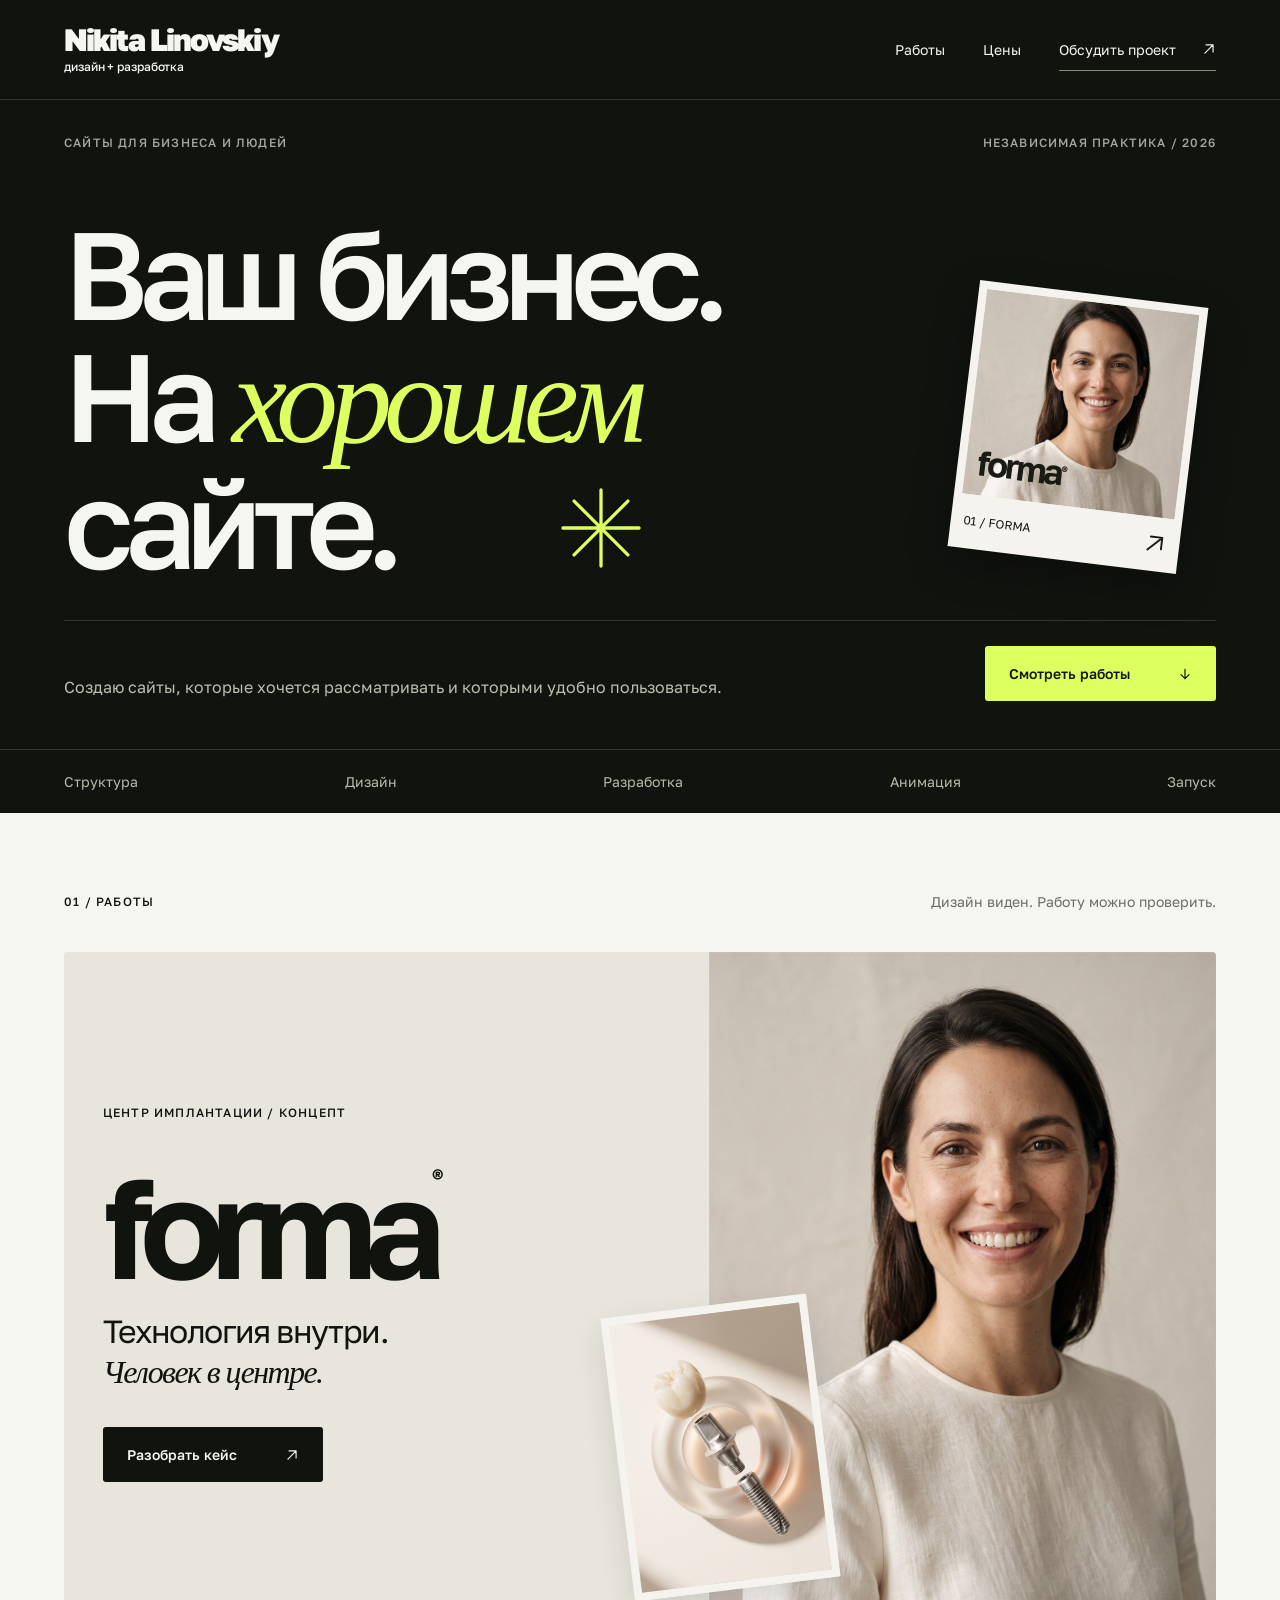
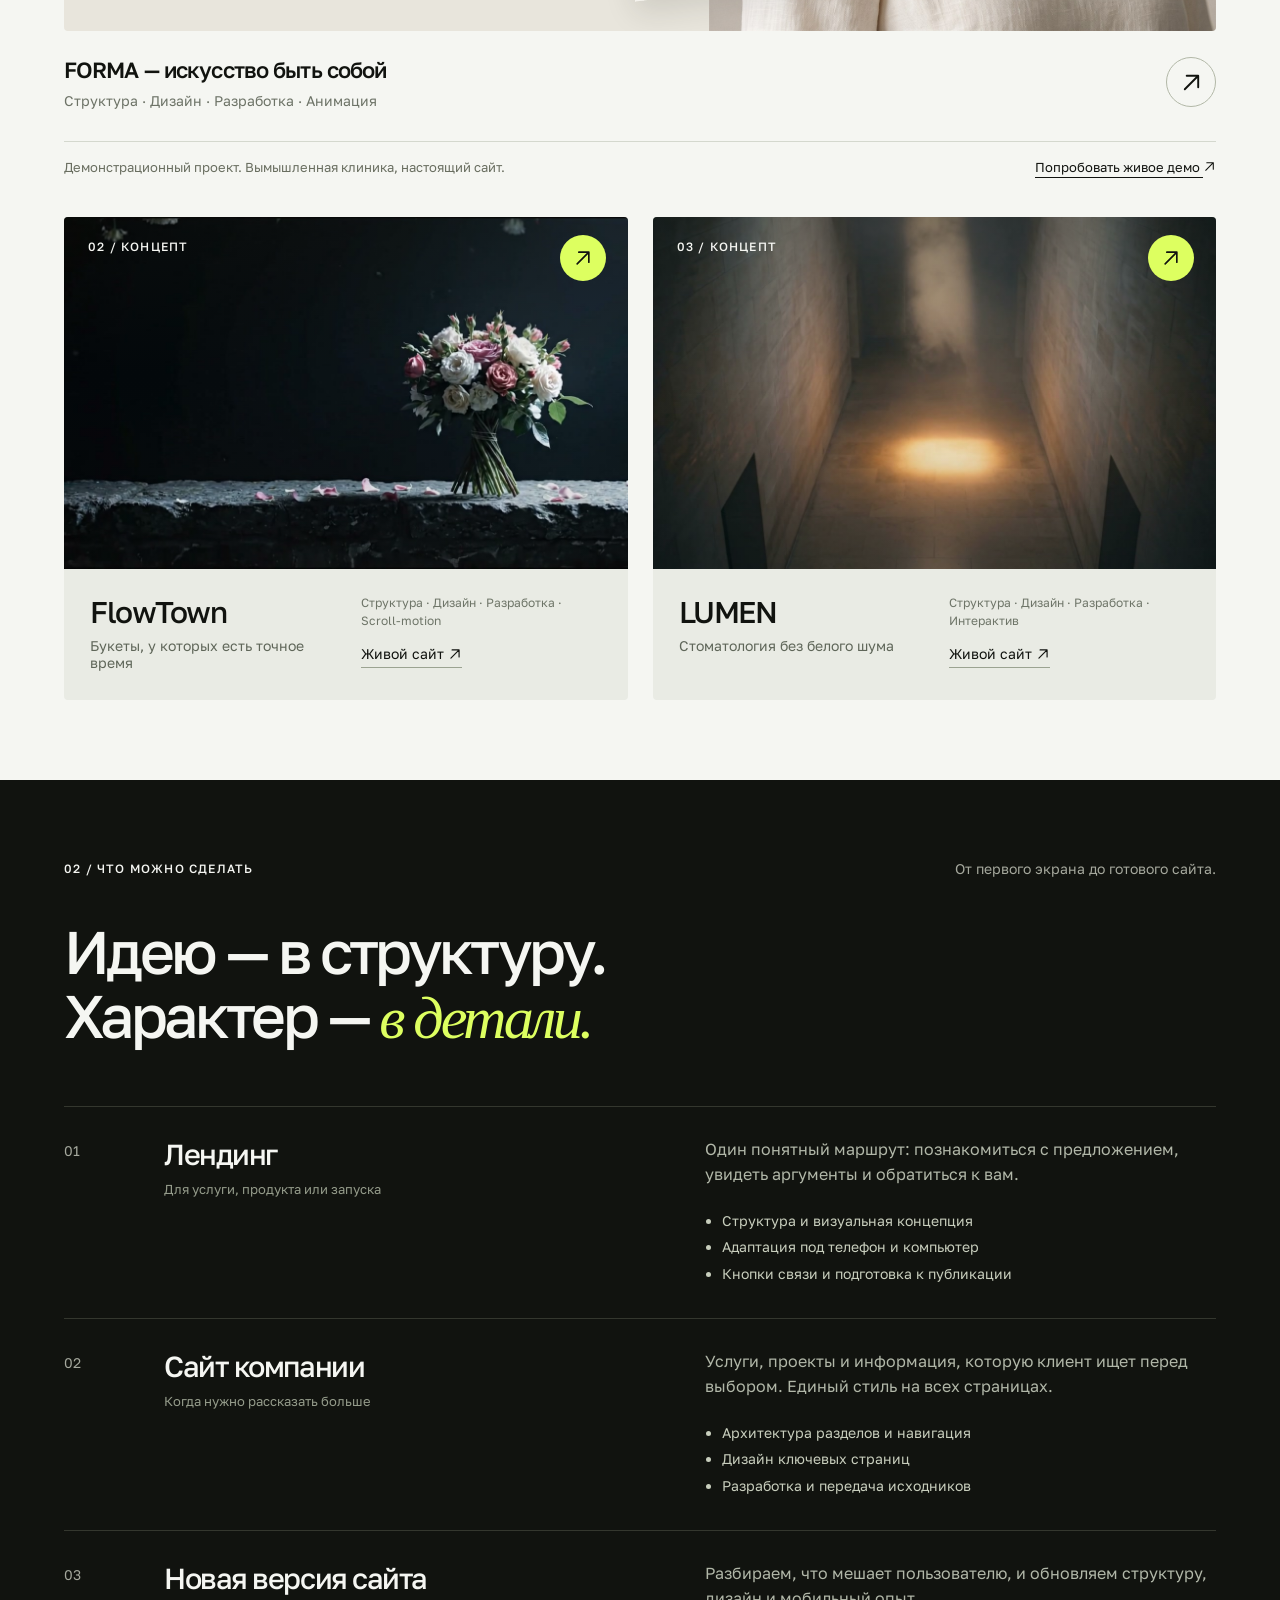
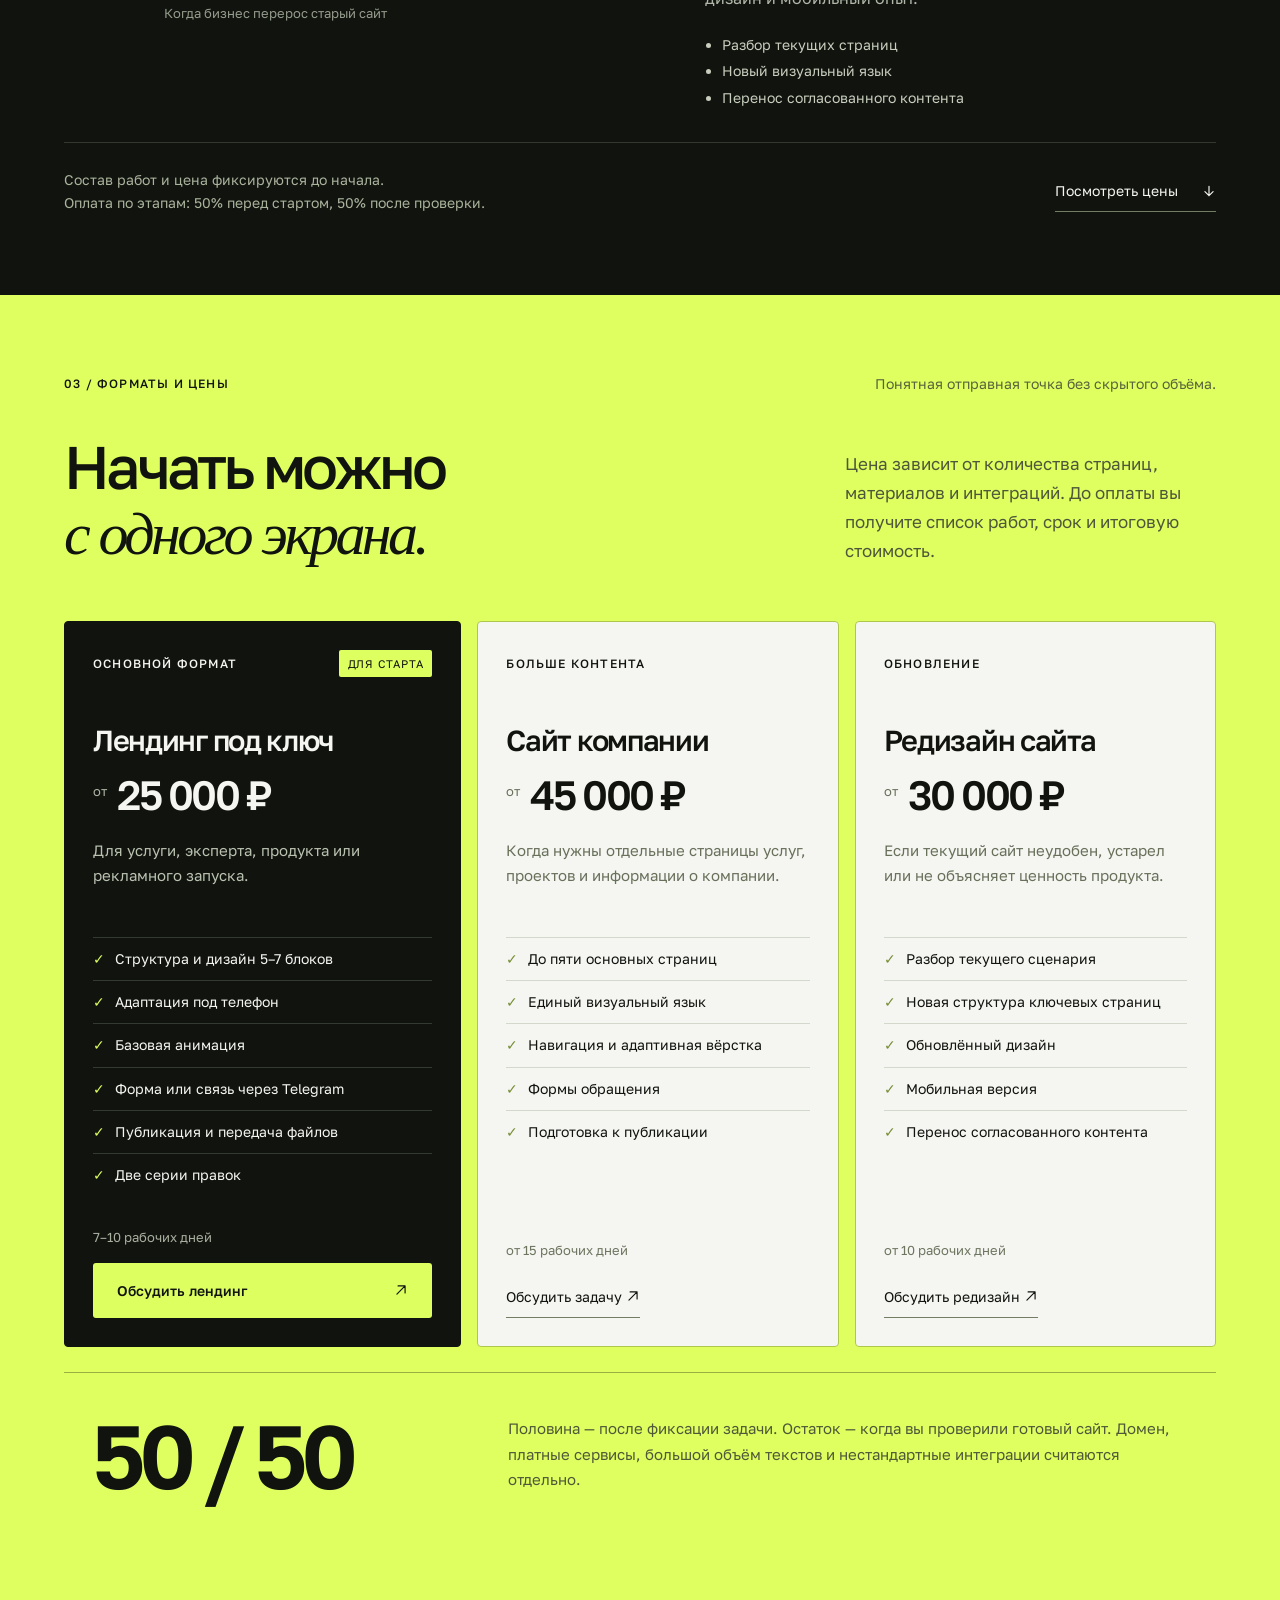
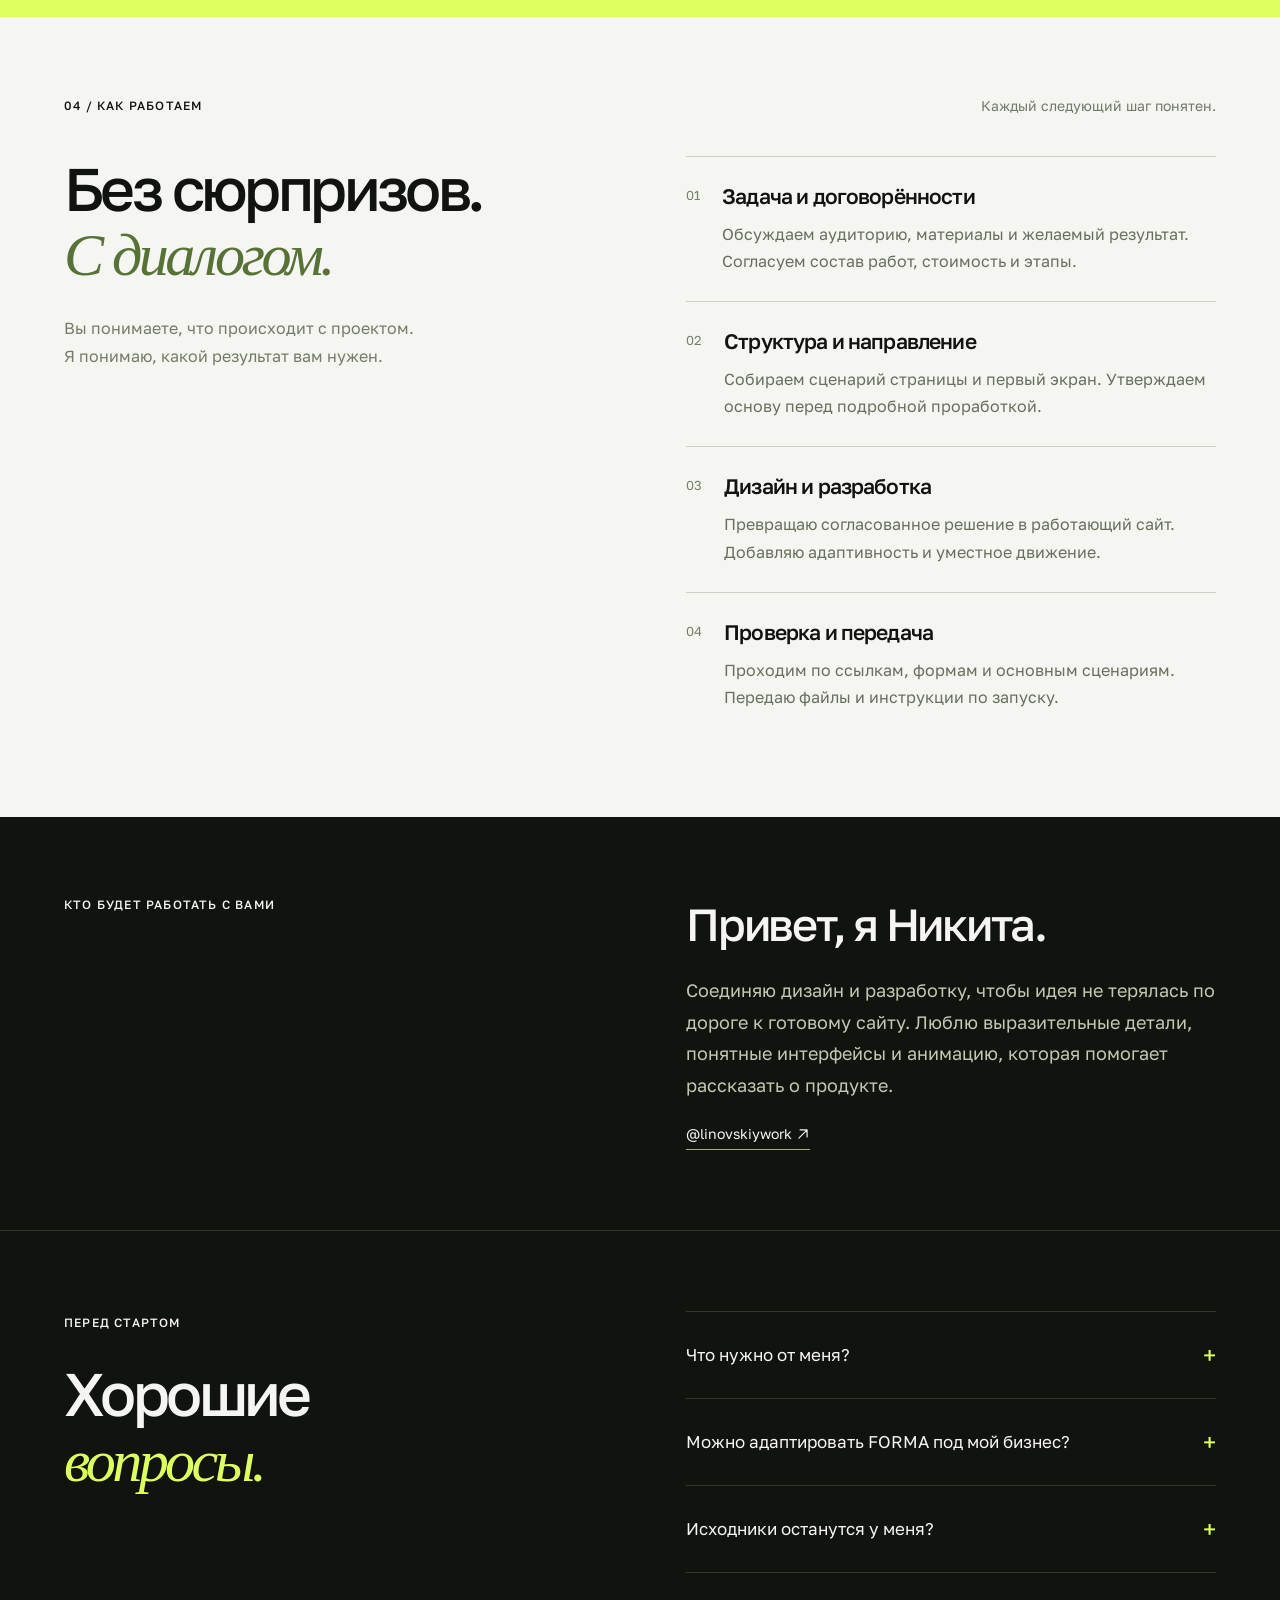
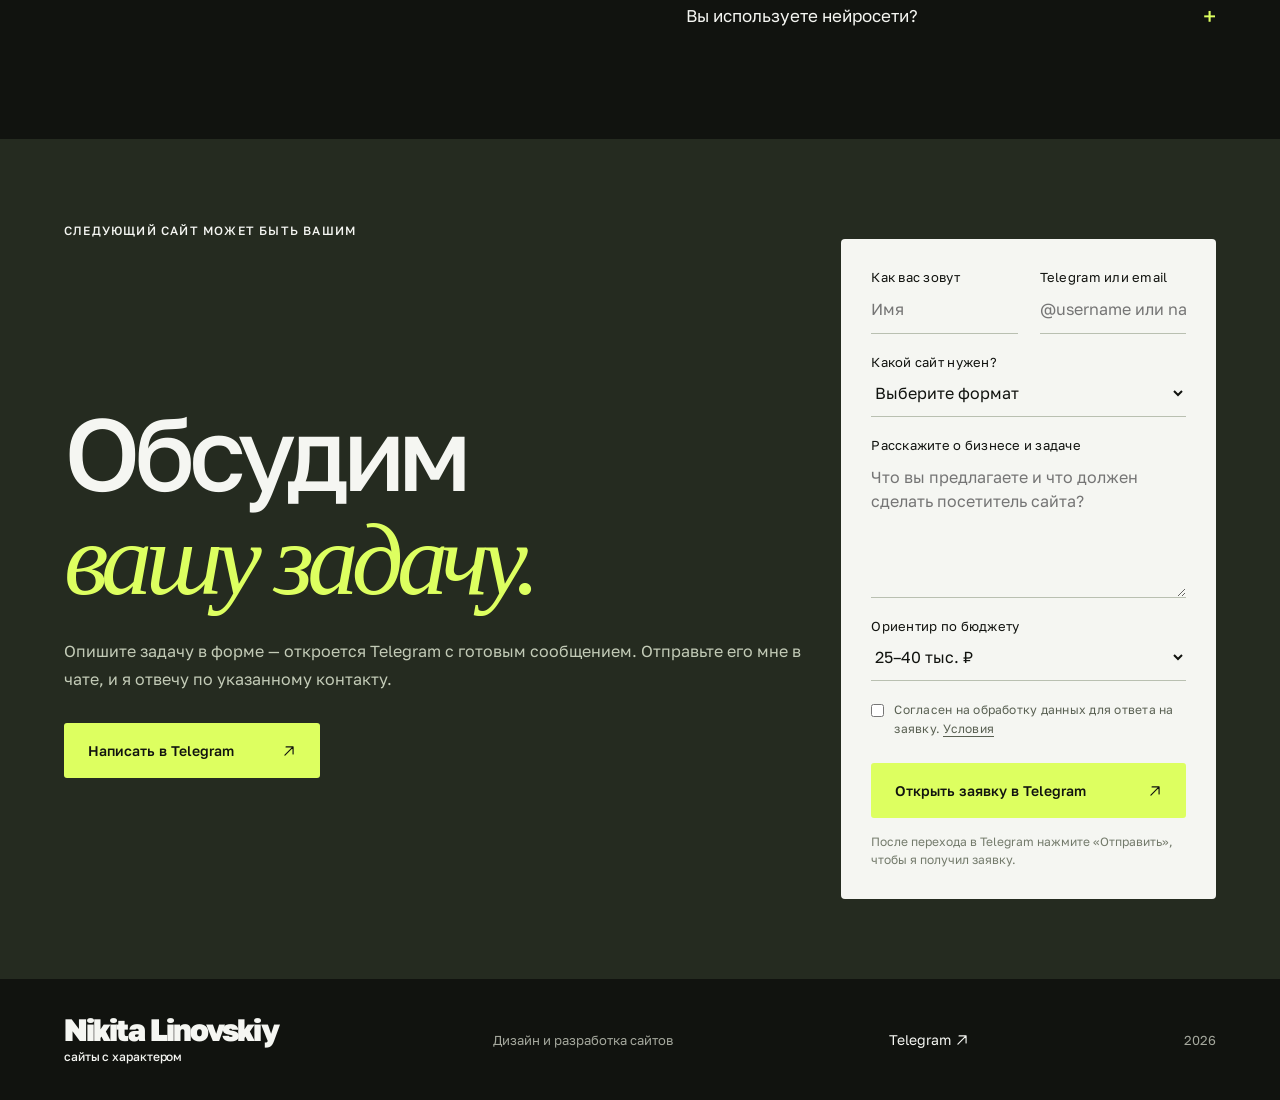
==== commit c8dae238: "Sync published portfolio with latest site" ====
--- a/index.html
+++ b/index.html
@@ -3,36 +3,36 @@
 <head>
 <meta charset="utf-8"><meta name="viewport" content="width=device-width,initial-scale=1">
 <meta name="theme-color" content="#11130f">
-<meta name="description" content="Nikita — дизайн и разработка сайтов для бизнеса. Три интерактивных концепта: FORMA, FlowTown и LUMEN, подробные кейсы и живые демо.">
-<title>Nikita — сайты с характером</title>
-<link rel="icon" href="assets/favicon.svg" type="image/svg+xml"><link rel="stylesheet" href="styles.css">
-<meta property="og:title" content="Nikita — сайты с характером"><meta property="og:description" content="Дизайн, разработка и анимация. Три проекта, которые можно открыть и проверить."><meta property="og:type" content="website">
+<meta name="description" content="Nikita Linovskiy — дизайн и разработка сайтов для бизнеса. Три интерактивных концепта: FORMA, FlowTown и LUMEN, подробные кейсы и живые демо.">
+<title>Nikita Linovskiy</title>
+<link rel="icon" href="assets/favicon.svg" type="image/svg+xml"><link rel="stylesheet" href="styles.css?v=20260918-icons">
+<meta property="og:title" content="Nikita Linovskiy — дизайн и разработка сайтов"><meta property="og:description" content="Дизайн, разработка и анимация. Три проекта, которые можно открыть и проверить."><meta property="og:type" content="website">
 </head>
 <body>
 <a class="skip" href="#main">К содержимому</a>
-<header class="header"><a class="wordmark" href="#" aria-label="Nikita — главная">Nikita<span>дизайн + разработка</span></a><nav aria-label="Навигация"><a href="#work">Работы</a><a href="#pricing">Цены</a><a href="#contact">Обсудить проект <span>↗</span></a></nav></header>
+<header class="header"><a class="wordmark" href="#" aria-label="Nikita Linovskiy — главная">Nikita Linovskiy<span>дизайн + разработка</span></a><nav aria-label="Навигация"><a href="#work">Работы</a><a href="#pricing">Цены</a><a href="#contact">Обсудить проект <span><svg class="ui-icon" viewBox="0 0 24 24" aria-hidden="true" focusable="false"><path d="M5 19 19 5M7 5h12v12" fill="none" stroke="currentColor" stroke-width="2" stroke-linecap="round" stroke-linejoin="round"/></svg></span></a></nav></header>
 <main id="main">
 <section class="hero">
 <div class="eyebrow"><span>САЙТЫ ДЛЯ БИЗНЕСА И ЛЮДЕЙ</span><span>НЕЗАВИСИМАЯ ПРАКТИКА / 2026</span></div>
-<div class="hero-composition"><h1>Ваш бизнес.<br>На <em>хорошем</em><br>сайте.</h1><a href="case-forma.html" class="hero-preview" aria-label="Открыть кейс FORMA"><div class="hero-preview-image"><img src="assets/hero-smile.jpg" width="1200" height="1600" alt="Портрет из проекта FORMA"><span>forma<sup>®</sup></span></div><div class="hero-preview-caption"><span>01 / FORMA</span><span>↗</span></div></a><span class="hero-symbol" aria-hidden="true">✳</span></div>
-<div class="hero-end"><p>Создаю сайты, которые хочется рассматривать.<br>И которыми просто пользоваться.</p><a class="button lime" href="#work">Смотреть работу <span>↓</span></a></div>
+<div class="hero-composition"><h1>Ваш бизнес.<br>На <em>хорошем</em><br>сайте.</h1><a href="case-forma.html" class="hero-preview" aria-label="Открыть кейс FORMA"><div class="hero-preview-image"><img src="assets/hero-smile.jpg" width="1200" height="1600" alt="Портрет из проекта FORMA"><span>forma<sup>®</sup></span></div><div class="hero-preview-caption"><span>01 / FORMA</span><span><svg class="ui-icon" viewBox="0 0 24 24" aria-hidden="true" focusable="false"><path d="M5 19 19 5M7 5h12v12" fill="none" stroke="currentColor" stroke-width="2" stroke-linecap="round" stroke-linejoin="round"/></svg></span></div></a><span class="hero-symbol" aria-hidden="true"><svg class="ui-star" viewBox="0 0 64 64" aria-hidden="true" focusable="false"><path d="M32 3v58M3 32h58M11.5 11.5l41 41m0-41-41 41" fill="none" stroke="currentColor" stroke-width="2.5" stroke-linecap="round"/></svg></span></div>
+<div class="hero-end"><p>Создаю сайты, которые хочется рассматривать и которыми удобно пользоваться.</p><a class="button lime" href="#work">Смотреть работы <span><svg class="ui-icon" viewBox="0 0 24 24" aria-hidden="true" focusable="false"><path d="M12 4v16m0 0 7-7m-7 7-7-7" fill="none" stroke="currentColor" stroke-width="2" stroke-linecap="round" stroke-linejoin="round"/></svg></span></a></div>
 </section>
 <div class="discipline-strip" aria-label="Направления работы"><span>Структура</span><span>Дизайн</span><span>Разработка</span><span>Анимация</span><span>Запуск</span></div>
 <section id="work" class="work section">
 <div class="section-top"><span class="eyebrow">01 / РАБОТЫ</span><p>Дизайн виден. Работу можно проверить.</p></div>
 <article class="feature-project">
-<div class="project-stage"><div class="project-stage-copy"><span class="eyebrow">ЦЕНТР ИМПЛАНТАЦИИ / КОНЦЕПТ</span><strong>forma<sup>®</sup></strong><p>Технология внутри.<br><em>Человек в центре.</em></p><a href="case-forma.html" class="button ink">Разобрать кейс <span>↗</span></a></div><img src="assets/hero-smile.jpg" width="1200" height="1600" alt="Естественная улыбка — главный акцент сайта FORMA" loading="lazy"><img class="implant-tile" src="assets/implant-editorial.jpg" width="1200" height="1607" alt="Предметная визуализация импланта" loading="lazy"></div>
-<div class="project-meta"><div><h2>FORMA — искусство быть собой</h2><p>Структура · Дизайн · Разработка · Анимация</p></div><a class="round-link" href="demo/forma/" target="_blank" rel="noopener" aria-label="Открыть работающий сайт FORMA">↗</a></div>
-<div class="project-proof"><p>Демонстрационный проект. Вымышленная клиника, настоящий сайт.</p><a href="demo/forma/" target="_blank" rel="noopener">Попробовать живое демо ↗</a></div>
+<div class="project-stage"><div class="project-stage-copy"><span class="eyebrow">ЦЕНТР ИМПЛАНТАЦИИ / КОНЦЕПТ</span><strong>forma<sup>®</sup></strong><p>Технология внутри.<br><em>Человек в центре.</em></p><a href="case-forma.html" class="button ink">Разобрать кейс <span><svg class="ui-icon" viewBox="0 0 24 24" aria-hidden="true" focusable="false"><path d="M5 19 19 5M7 5h12v12" fill="none" stroke="currentColor" stroke-width="2" stroke-linecap="round" stroke-linejoin="round"/></svg></span></a></div><img src="assets/hero-smile.jpg" width="1200" height="1600" alt="Естественная улыбка — главный акцент сайта FORMA" loading="lazy"><img class="implant-tile" src="assets/implant-editorial.jpg" width="1200" height="1607" alt="Предметная визуализация импланта" loading="lazy"></div>
+<div class="project-meta"><div><h2>FORMA — искусство быть собой</h2><p>Структура · Дизайн · Разработка · Анимация</p></div><a class="round-link" href="demo/forma/" target="_blank" rel="noopener" aria-label="Открыть работающий сайт FORMA"><svg class="ui-icon" viewBox="0 0 24 24" aria-hidden="true" focusable="false"><path d="M5 19 19 5M7 5h12v12" fill="none" stroke="currentColor" stroke-width="2" stroke-linecap="round" stroke-linejoin="round"/></svg></a></div>
+<div class="project-proof"><p>Демонстрационный проект. Вымышленная клиника, настоящий сайт.</p><a href="demo/forma/" target="_blank" rel="noopener">Попробовать живое демо <svg class="ui-icon" viewBox="0 0 24 24" aria-hidden="true" focusable="false"><path d="M5 19 19 5M7 5h12v12" fill="none" stroke="currentColor" stroke-width="2" stroke-linecap="round" stroke-linejoin="round"/></svg></a></div>
 </article>
 <div class="upcoming" aria-label="Другие проекты">
 <article class="project-card">
-<a class="project-card-media" href="case-flowtown.html"><img src="assets/flowtown-cover.jpg" width="1200" height="800" alt="Тёмная композиция с букетом из проекта FlowTown" loading="lazy"><span class="eyebrow">02 / КОНЦЕПТ</span><span class="project-card-arrow" aria-hidden="true">↗</span></a>
-<div class="project-card-copy"><div><a href="case-flowtown.html"><h3>FlowTown</h3></a><p>Букеты, у которых есть точное время</p></div><div><span>Структура · Дизайн · Разработка · Scroll-motion</span><a class="project-live" href="demo/flowtown/" target="_blank" rel="noopener">Живой сайт ↗</a></div></div>
+<a class="project-card-media" href="case-flowtown.html"><img src="assets/flowtown-cover.jpg" width="1200" height="800" alt="Тёмная композиция с букетом из проекта FlowTown" loading="lazy"><span class="eyebrow">02 / КОНЦЕПТ</span><span class="project-card-arrow" aria-hidden="true"><svg class="ui-icon" viewBox="0 0 24 24" aria-hidden="true" focusable="false"><path d="M5 19 19 5M7 5h12v12" fill="none" stroke="currentColor" stroke-width="2" stroke-linecap="round" stroke-linejoin="round"/></svg></span></a>
+<div class="project-card-copy"><div><a href="case-flowtown.html"><h3>FlowTown</h3></a><p>Букеты, у которых есть точное время</p></div><div><span>Структура · Дизайн · Разработка · Scroll-motion</span><a class="project-live" href="demo/flowtown/" target="_blank" rel="noopener">Живой сайт <svg class="ui-icon" viewBox="0 0 24 24" aria-hidden="true" focusable="false"><path d="M5 19 19 5M7 5h12v12" fill="none" stroke="currentColor" stroke-width="2" stroke-linecap="round" stroke-linejoin="round"/></svg></a></div></div>
 </article>
 <article class="project-card">
-<a class="project-card-media" href="case-lumen.html"><img src="assets/lumen-cover.jpg" width="1200" height="800" alt="Атмосферный интерьер с тёплым светом из проекта LUMEN" loading="lazy"><span class="eyebrow">03 / КОНЦЕПТ</span><span class="project-card-arrow" aria-hidden="true">↗</span></a>
-<div class="project-card-copy"><div><a href="case-lumen.html"><h3>LUMEN</h3></a><p>Стоматология без белого шума</p></div><div><span>Структура · Дизайн · Разработка · Интерактив</span><a class="project-live" href="demo/lumen/" target="_blank" rel="noopener">Живой сайт ↗</a></div></div>
+<a class="project-card-media" href="case-lumen.html"><img src="assets/lumen-cover.jpg" width="1200" height="800" alt="Атмосферный интерьер с тёплым светом из проекта LUMEN" loading="lazy"><span class="eyebrow">03 / КОНЦЕПТ</span><span class="project-card-arrow" aria-hidden="true"><svg class="ui-icon" viewBox="0 0 24 24" aria-hidden="true" focusable="false"><path d="M5 19 19 5M7 5h12v12" fill="none" stroke="currentColor" stroke-width="2" stroke-linecap="round" stroke-linejoin="round"/></svg></span></a>
+<div class="project-card-copy"><div><a href="case-lumen.html"><h3>LUMEN</h3></a><p>Стоматология без белого шума</p></div><div><span>Структура · Дизайн · Разработка · Интерактив</span><a class="project-live" href="demo/lumen/" target="_blank" rel="noopener">Живой сайт <svg class="ui-icon" viewBox="0 0 24 24" aria-hidden="true" focusable="false"><path d="M5 19 19 5M7 5h12v12" fill="none" stroke="currentColor" stroke-width="2" stroke-linecap="round" stroke-linejoin="round"/></svg></a></div></div>
 </article>
 </div>
 </section>
@@ -43,15 +43,15 @@
 <article><span>01</span><div><h3>Лендинг</h3><small>Для услуги, продукта или запуска</small></div><div><p>Один понятный маршрут: познакомиться с предложением, увидеть аргументы и обратиться к вам.</p><ul><li>Структура и визуальная концепция</li><li>Адаптация под телефон и компьютер</li><li>Кнопки связи и подготовка к публикации</li></ul></div></article>
 <article><span>02</span><div><h3>Сайт компании</h3><small>Когда нужно рассказать больше</small></div><div><p>Услуги, проекты и информация, которую клиент ищет перед выбором. Единый стиль на всех страницах.</p><ul><li>Архитектура разделов и навигация</li><li>Дизайн ключевых страниц</li><li>Разработка и передача исходников</li></ul></div></article>
 <article><span>03</span><div><h3>Новая версия сайта</h3><small>Когда бизнес перерос старый сайт</small></div><div><p>Разбираем, что мешает пользователю, и обновляем структуру, дизайн и мобильный опыт.</p><ul><li>Разбор текущих страниц</li><li>Новый визуальный язык</li><li>Перенос согласованного контента</li></ul></div></article>
-</div><div class="service-foot"><p>Состав работ и цена фиксируются до начала.<br>Оплата по этапам: 50% перед стартом, 50% после проверки.</p><a class="text-button" href="#pricing">Посмотреть цены <span>↓</span></a></div>
+</div><div class="service-foot"><p>Состав работ и цена фиксируются до начала.<br>Оплата по этапам: 50% перед стартом, 50% после проверки.</p><a class="text-button" href="#pricing">Посмотреть цены <span><svg class="ui-icon" viewBox="0 0 24 24" aria-hidden="true" focusable="false"><path d="M12 4v16m0 0 7-7m-7 7-7-7" fill="none" stroke="currentColor" stroke-width="2" stroke-linecap="round" stroke-linejoin="round"/></svg></span></a></div>
 </section>
 <section id="pricing" class="pricing section">
 <div class="section-top"><span class="eyebrow">03 / ФОРМАТЫ И ЦЕНЫ</span><p>Понятная отправная точка без скрытого объёма.</p></div>
 <div class="pricing-intro"><h2 class="section-title">Начать можно<br><em>с одного экрана.</em></h2><p>Цена зависит от количества страниц, материалов и интеграций. До оплаты вы получите список работ, срок и итоговую стоимость.</p></div>
 <div class="price-grid">
-<article class="price-card price-card-main"><div class="price-card-top"><span class="eyebrow">ОСНОВНОЙ ФОРМАТ</span><span class="price-badge">ДЛЯ СТАРТА</span></div><h3>Лендинг под ключ</h3><div class="price-value"><span>от</span><strong>25 000 ₽</strong></div><p>Для услуги, эксперта, продукта или рекламного запуска.</p><ul><li>Структура и дизайн 5–7 блоков</li><li>Адаптация под телефон</li><li>Базовая анимация</li><li>Форма или связь через Telegram</li><li>Публикация и передача файлов</li><li>Две серии правок</li></ul><div class="price-bottom"><span>7–10 рабочих дней</span><a class="button ink" href="#contact">Обсудить лендинг <span>↗</span></a></div></article>
-<article class="price-card"><div class="price-card-top"><span class="eyebrow">БОЛЬШЕ КОНТЕНТА</span></div><h3>Сайт компании</h3><div class="price-value"><span>от</span><strong>45 000 ₽</strong></div><p>Когда нужны отдельные страницы услуг, проектов и информации о компании.</p><ul><li>До пяти основных страниц</li><li>Единый визуальный язык</li><li>Навигация и адаптивная вёрстка</li><li>Формы обращения</li><li>Подготовка к публикации</li></ul><div class="price-bottom"><span>от 15 рабочих дней</span><a class="text-button" href="#contact">Обсудить задачу ↗</a></div></article>
-<article class="price-card"><div class="price-card-top"><span class="eyebrow">ОБНОВЛЕНИЕ</span></div><h3>Редизайн сайта</h3><div class="price-value"><span>от</span><strong>30 000 ₽</strong></div><p>Если текущий сайт неудобен, устарел или не объясняет ценность продукта.</p><ul><li>Разбор текущего сценария</li><li>Новая структура ключевых страниц</li><li>Обновлённый дизайн</li><li>Мобильная версия</li><li>Перенос согласованного контента</li></ul><div class="price-bottom"><span>от 10 рабочих дней</span><a class="text-button" href="#contact">Обсудить редизайн ↗</a></div></article>
+<article class="price-card price-card-main"><div class="price-card-top"><span class="eyebrow">ОСНОВНОЙ ФОРМАТ</span><span class="price-badge">ДЛЯ СТАРТА</span></div><h3>Лендинг под ключ</h3><div class="price-value"><span>от</span><strong>25 000 ₽</strong></div><p>Для услуги, эксперта, продукта или рекламного запуска.</p><ul><li>Структура и дизайн 5–7 блоков</li><li>Адаптация под телефон</li><li>Базовая анимация</li><li>Форма или связь через Telegram</li><li>Публикация и передача файлов</li><li>Две серии правок</li></ul><div class="price-bottom"><span>7–10 рабочих дней</span><a class="button ink" href="#contact">Обсудить лендинг <span><svg class="ui-icon" viewBox="0 0 24 24" aria-hidden="true" focusable="false"><path d="M5 19 19 5M7 5h12v12" fill="none" stroke="currentColor" stroke-width="2" stroke-linecap="round" stroke-linejoin="round"/></svg></span></a></div></article>
+<article class="price-card"><div class="price-card-top"><span class="eyebrow">БОЛЬШЕ КОНТЕНТА</span></div><h3>Сайт компании</h3><div class="price-value"><span>от</span><strong>45 000 ₽</strong></div><p>Когда нужны отдельные страницы услуг, проектов и информации о компании.</p><ul><li>До пяти основных страниц</li><li>Единый визуальный язык</li><li>Навигация и адаптивная вёрстка</li><li>Формы обращения</li><li>Подготовка к публикации</li></ul><div class="price-bottom"><span>от 15 рабочих дней</span><a class="text-button" href="#contact">Обсудить задачу <svg class="ui-icon" viewBox="0 0 24 24" aria-hidden="true" focusable="false"><path d="M5 19 19 5M7 5h12v12" fill="none" stroke="currentColor" stroke-width="2" stroke-linecap="round" stroke-linejoin="round"/></svg></a></div></article>
+<article class="price-card"><div class="price-card-top"><span class="eyebrow">ОБНОВЛЕНИЕ</span></div><h3>Редизайн сайта</h3><div class="price-value"><span>от</span><strong>30 000 ₽</strong></div><p>Если текущий сайт неудобен, устарел или не объясняет ценность продукта.</p><ul><li>Разбор текущего сценария</li><li>Новая структура ключевых страниц</li><li>Обновлённый дизайн</li><li>Мобильная версия</li><li>Перенос согласованного контента</li></ul><div class="price-bottom"><span>от 10 рабочих дней</span><a class="text-button" href="#contact">Обсудить редизайн <svg class="ui-icon" viewBox="0 0 24 24" aria-hidden="true" focusable="false"><path d="M5 19 19 5M7 5h12v12" fill="none" stroke="currentColor" stroke-width="2" stroke-linecap="round" stroke-linejoin="round"/></svg></a></div></article>
 </div>
 <div class="price-note"><span>50 / 50</span><p>Половина — после фиксации задачи. Остаток — когда вы проверили готовый сайт. Домен, платные сервисы, большой объём текстов и нестандартные интеграции считаются отдельно.</p></div>
 </section>
@@ -59,15 +59,15 @@
 <div class="section-top"><span class="eyebrow">04 / КАК РАБОТАЕМ</span><p>Каждый следующий шаг понятен.</p></div>
 <div class="process-grid"><div><h2 class="section-title">Без сюрпризов.<br><em>С диалогом.</em></h2><p class="process-note">Вы понимаете, что происходит с проектом.<br>Я понимаю, какой результат вам нужен.</p></div><ol><li><span>01</span><div><h3>Задача и договорённости</h3><p>Обсуждаем аудиторию, материалы и желаемый результат. Согласуем состав работ, стоимость и этапы.</p></div></li><li><span>02</span><div><h3>Структура и направление</h3><p>Собираем сценарий страницы и первый экран. Утверждаем основу перед подробной проработкой.</p></div></li><li><span>03</span><div><h3>Дизайн и разработка</h3><p>Превращаю согласованное решение в работающий сайт. Добавляю адаптивность и уместное движение.</p></div></li><li><span>04</span><div><h3>Проверка и передача</h3><p>Проходим по ссылкам, формам и основным сценариям. Передаю файлы и инструкции по запуску.</p></div></li></ol></div>
 </section>
-<section class="about-strip section"><span class="eyebrow">КТО БУДЕТ РАБОТАТЬ С ВАМИ</span><div><h2>Привет, я Nikita.</h2><p>Соединяю дизайн и разработку, чтобы идея не терялась по дороге к готовому сайту. Люблю выразительные детали, понятные интерфейсы и анимацию, которая помогает рассказать о продукте.</p><a href="https://t.me/LinofskiyWayyy" target="_blank" rel="noopener">@LinofskiyWayyy ↗</a></div></section>
+<section class="about-strip section"><span class="eyebrow">КТО БУДЕТ РАБОТАТЬ С ВАМИ</span><div><h2>Привет, я Никита.</h2><p>Соединяю дизайн и разработку, чтобы идея не терялась по дороге к готовому сайту. Люблю выразительные детали, понятные интерфейсы и анимацию, которая помогает рассказать о продукте.</p><a href="https://t.me/linovskiywork" target="_blank" rel="noopener">@linovskiywork <svg class="ui-icon" viewBox="0 0 24 24" aria-hidden="true" focusable="false"><path d="M5 19 19 5M7 5h12v12" fill="none" stroke="currentColor" stroke-width="2" stroke-linecap="round" stroke-linejoin="round"/></svg></a></div></section>
 <section class="faq section"><div><span class="eyebrow">ПЕРЕД СТАРТОМ</span><h2 class="section-title">Хорошие<br><em>вопросы.</em></h2></div><div>
 <details><summary>Что нужно от меня?<span>+</span></summary><p>Расскажите о бизнесе, цели сайта и сроках. Если есть логотип, тексты, фотографии или примеры — приложите их. Если материалов пока нет, сначала согласуем, как их подготовить.</p></details>
 <details><summary>Можно адаптировать FORMA под мой бизнес?<span>+</span></summary><p>Да. Этот концепт можно взять за отправную точку и изменить структуру, тексты и стиль под ваш бренд. Объём адаптации и условия использования обсудим отдельно.</p></details>
 <details><summary>Исходники останутся у меня?<span>+</span></summary><p>Передам файлы проекта и инструкции по размещению. Платные сервисы, домен, хостинг и сторонние лицензии согласуем отдельно.</p></details>
 <details><summary>Вы используете нейросети?<span>+</span></summary><p>Да, когда это помогает задаче: для визуальных материалов и разработки. Структура, отбор решений, адаптация и проверка результата остаются частью работы. В кейсе FORMA использование ИИ отмечено отдельно.</p></details>
 </div></section>
-<section id="contact" class="contact section"><span class="eyebrow">СЛЕДУЮЩИЙ САЙТ МОЖЕТ БЫТЬ ВАШИМ</span><div class="contact-layout"><div><h2>Обсудим<br><em>вашу задачу.</em></h2><p>Оставьте заявку — она сохранится, и я свяжусь с вами по указанному контакту. Можно сразу написать в Telegram.</p><a class="button lime" href="https://t.me/LinofskiyWayyy" target="_blank" rel="noopener">Написать в Telegram <span>↗</span></a></div><form id="lead-form" class="lead-form"><div class="form-row"><label>Как вас зовут<input name="name" maxlength="80" autocomplete="name" required placeholder="Имя"></label><label>Telegram или email<input name="contact" maxlength="160" autocomplete="email" required placeholder="@username или name@mail.ru"></label></div><label>Какой сайт нужен?<select name="projectType" required><option value="">Выберите формат</option><option>Лендинг</option><option>Сайт компании</option><option>Редизайн сайта</option><option>Пока не определился</option></select></label><label>Расскажите о бизнесе и задаче<textarea name="task" rows="5" minlength="15" maxlength="1800" required placeholder="Что вы предлагаете и что должен сделать посетитель сайта?"></textarea></label><label>Ориентир по бюджету<select name="budget"><option>25–40 тыс. ₽</option><option>40–70 тыс. ₽</option><option>Более 70 тыс. ₽</option><option>Хочу обсудить</option></select></label><label class="honeypot" aria-hidden="true">Не заполняйте это поле<input name="website" tabindex="-1" autocomplete="off"></label><label class="consent"><input type="checkbox" name="consent" required><span>Согласен на обработку данных для ответа на заявку. <a href="privacy.html" target="_blank">Условия</a></span></label><button class="button lime" type="submit">Отправить заявку <span>↗</span></button><p id="lead-status" class="form-note" role="status">Отвечу по указанному контакту. Обычно — в течение рабочего дня.</p></form></div></section>
+<section id="contact" class="contact section"><span class="eyebrow">СЛЕДУЮЩИЙ САЙТ МОЖЕТ БЫТЬ ВАШИМ</span><div class="contact-layout"><div><h2>Обсудим<br><em>вашу задачу.</em></h2><p>Опишите задачу в форме — откроется Telegram с готовым сообщением. Отправьте его мне в чате, и я отвечу по указанному контакту.</p><a class="button lime" href="https://t.me/linovskiywork" target="_blank" rel="noopener">Написать в Telegram <span><svg class="ui-icon" viewBox="0 0 24 24" aria-hidden="true" focusable="false"><path d="M5 19 19 5M7 5h12v12" fill="none" stroke="currentColor" stroke-width="2" stroke-linecap="round" stroke-linejoin="round"/></svg></span></a></div><form id="lead-form" class="lead-form"><div class="form-row"><label>Как вас зовут<input name="name" maxlength="80" autocomplete="name" required placeholder="Имя"></label><label>Telegram или email<input name="contact" maxlength="160" autocomplete="email" required placeholder="@username или name@mail.ru"></label></div><label>Какой сайт нужен?<select name="projectType" required><option value="">Выберите формат</option><option>Лендинг</option><option>Сайт компании</option><option>Редизайн сайта</option><option>Пока не определился</option></select></label><label>Расскажите о бизнесе и задаче<textarea name="task" rows="5" minlength="15" maxlength="1800" required placeholder="Что вы предлагаете и что должен сделать посетитель сайта?"></textarea></label><label>Ориентир по бюджету<select name="budget"><option>25–40 тыс. ₽</option><option>40–70 тыс. ₽</option><option>Более 70 тыс. ₽</option><option>Хочу обсудить</option></select></label><label class="honeypot" aria-hidden="true">Не заполняйте это поле<input name="website" tabindex="-1" autocomplete="off"></label><label class="consent"><input type="checkbox" name="consent" required><span>Согласен на обработку данных для ответа на заявку. <a href="privacy.html" target="_blank">Условия</a></span></label><button class="button lime" type="submit">Открыть заявку в Telegram <span><svg class="ui-icon" viewBox="0 0 24 24" aria-hidden="true" focusable="false"><path d="M5 19 19 5M7 5h12v12" fill="none" stroke="currentColor" stroke-width="2" stroke-linecap="round" stroke-linejoin="round"/></svg></span></button><p id="lead-status" class="form-note" role="status">После перехода в Telegram нажмите «Отправить», чтобы я получил заявку.</p></form></div></section>
 </main>
-<footer><a class="wordmark" href="#">Nikita<span>сайты с характером</span></a><p>Дизайн и разработка сайтов</p><a href="https://t.me/LinofskiyWayyy" target="_blank" rel="noopener">Telegram ↗</a><span>2026</span></footer>
-<script src="site-config.js"></script><script src="app.js"></script>
+<footer><a class="wordmark" href="#">Nikita Linovskiy<span>сайты с характером</span></a><p>Дизайн и разработка сайтов</p><a href="https://t.me/linovskiywork" target="_blank" rel="noopener">Telegram <svg class="ui-icon" viewBox="0 0 24 24" aria-hidden="true" focusable="false"><path d="M5 19 19 5M7 5h12v12" fill="none" stroke="currentColor" stroke-width="2" stroke-linecap="round" stroke-linejoin="round"/></svg></a><span>2026</span></footer>
+<script src="site-config.js"></script><script src="app.js?v=20260918-icons"></script>
 </body></html>
--- a/styles.css
+++ b/styles.css
@@ -18,3 +18,33 @@
 @media(max-width:760px){.header nav a:last-child{display:block}}
 @media(max-width:460px){.project-stage{grid-template-columns:1fr}.project-stage-copy{padding:32px 25px}.project-stage-copy>strong{font-size:100px;margin:30px 0 24px}.project-stage-copy p{font-size:27px}.project-stage>img:not(.implant-tile){height:360px;min-height:0;object-position:center 35%}.hero-end p br{display:none}.button{gap:24px}.contact-layout{position:relative}.contact-circle{position:absolute;right:0;top:0;width:64px;height:64px;margin-top:0}.contact-circle>span{font-size:32px}.contact-circle small{display:none}}
 [hidden]{display:none!important}
+
+@media(max-width:520px){.header nav a:first-child{display:none}.wordmark{font-size:22px;letter-spacing:-1px}}
+
+/* Keep the mobile reading order and form at a comfortable line length. */
+@media (max-width:760px){
+  .service-list article{grid-template-columns:30px minmax(0,1fr)}
+  .service-list article>div:last-child{grid-column:2;min-width:0}
+  .service-list p{grid-column:auto}
+  .service-list ul{font-size:15px;line-height:1.65}
+  .contact-layout{display:block}
+  .contact-layout>div{max-width:620px}
+  .lead-form{width:100%;margin-top:36px}
+  .hero-end p{max-width:38ch;line-height:1.6}
+}
+@media (max-width:600px){
+  .hero-composition h1{max-width:100%;margin:48px 0 24px;line-height:1.02}
+  .hero-preview{position:relative;right:auto;bottom:auto;display:block;width:min(48vw,190px);margin:0 4% 32px auto;transform:rotate(4deg)}
+  .hero-symbol{left:10%;bottom:80px}
+  .hero-end .button{width:100%}
+  .contact-layout>div>.button{width:100%}
+}
+@media (max-width:360px){
+  .header{gap:8px}
+  .wordmark{font-size:18px;white-space:nowrap}
+  .header nav a:last-child{font-size:11px;white-space:nowrap}
+}
+
+/* Draw interface symbols as vectors so mobile browsers cannot substitute emoji. */
+.ui-icon{display:inline-block;width:1em;height:1em;vertical-align:-.13em;flex:none}
+.ui-star{display:block;width:1em;height:1em}
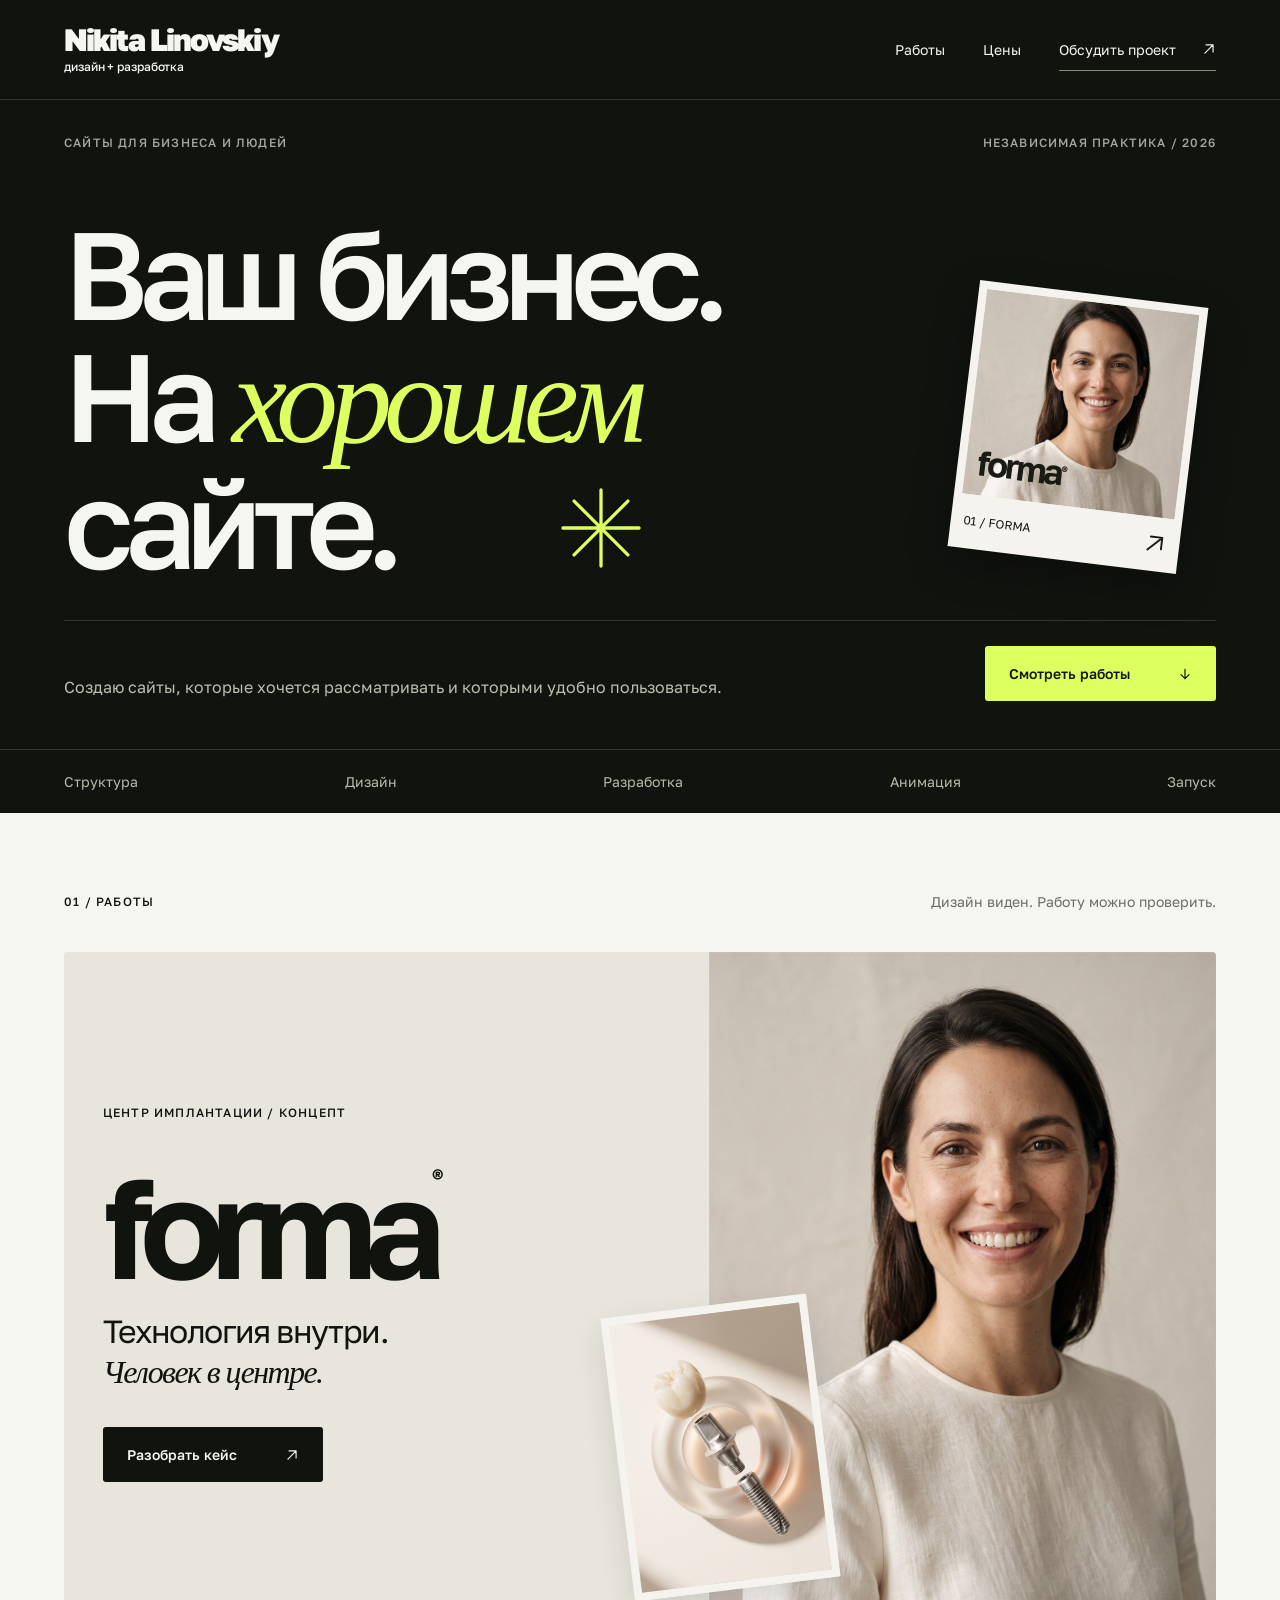
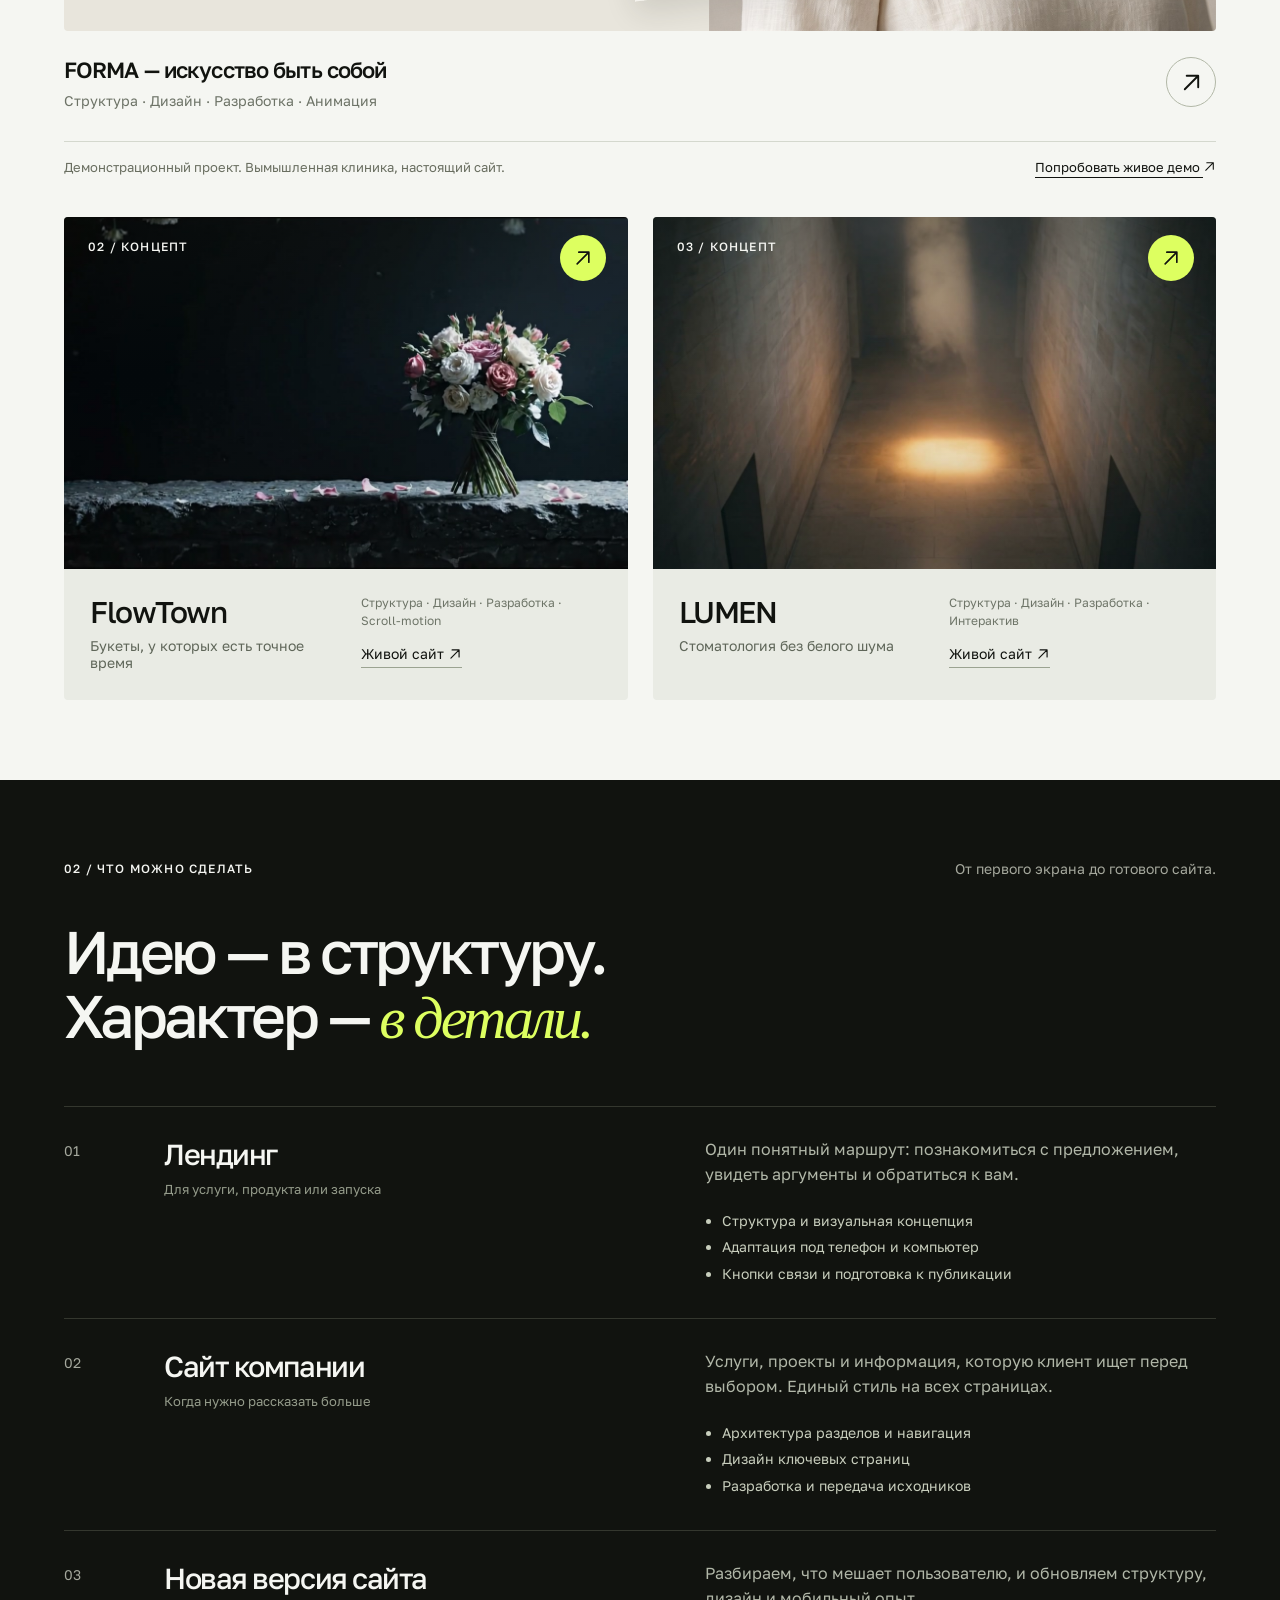
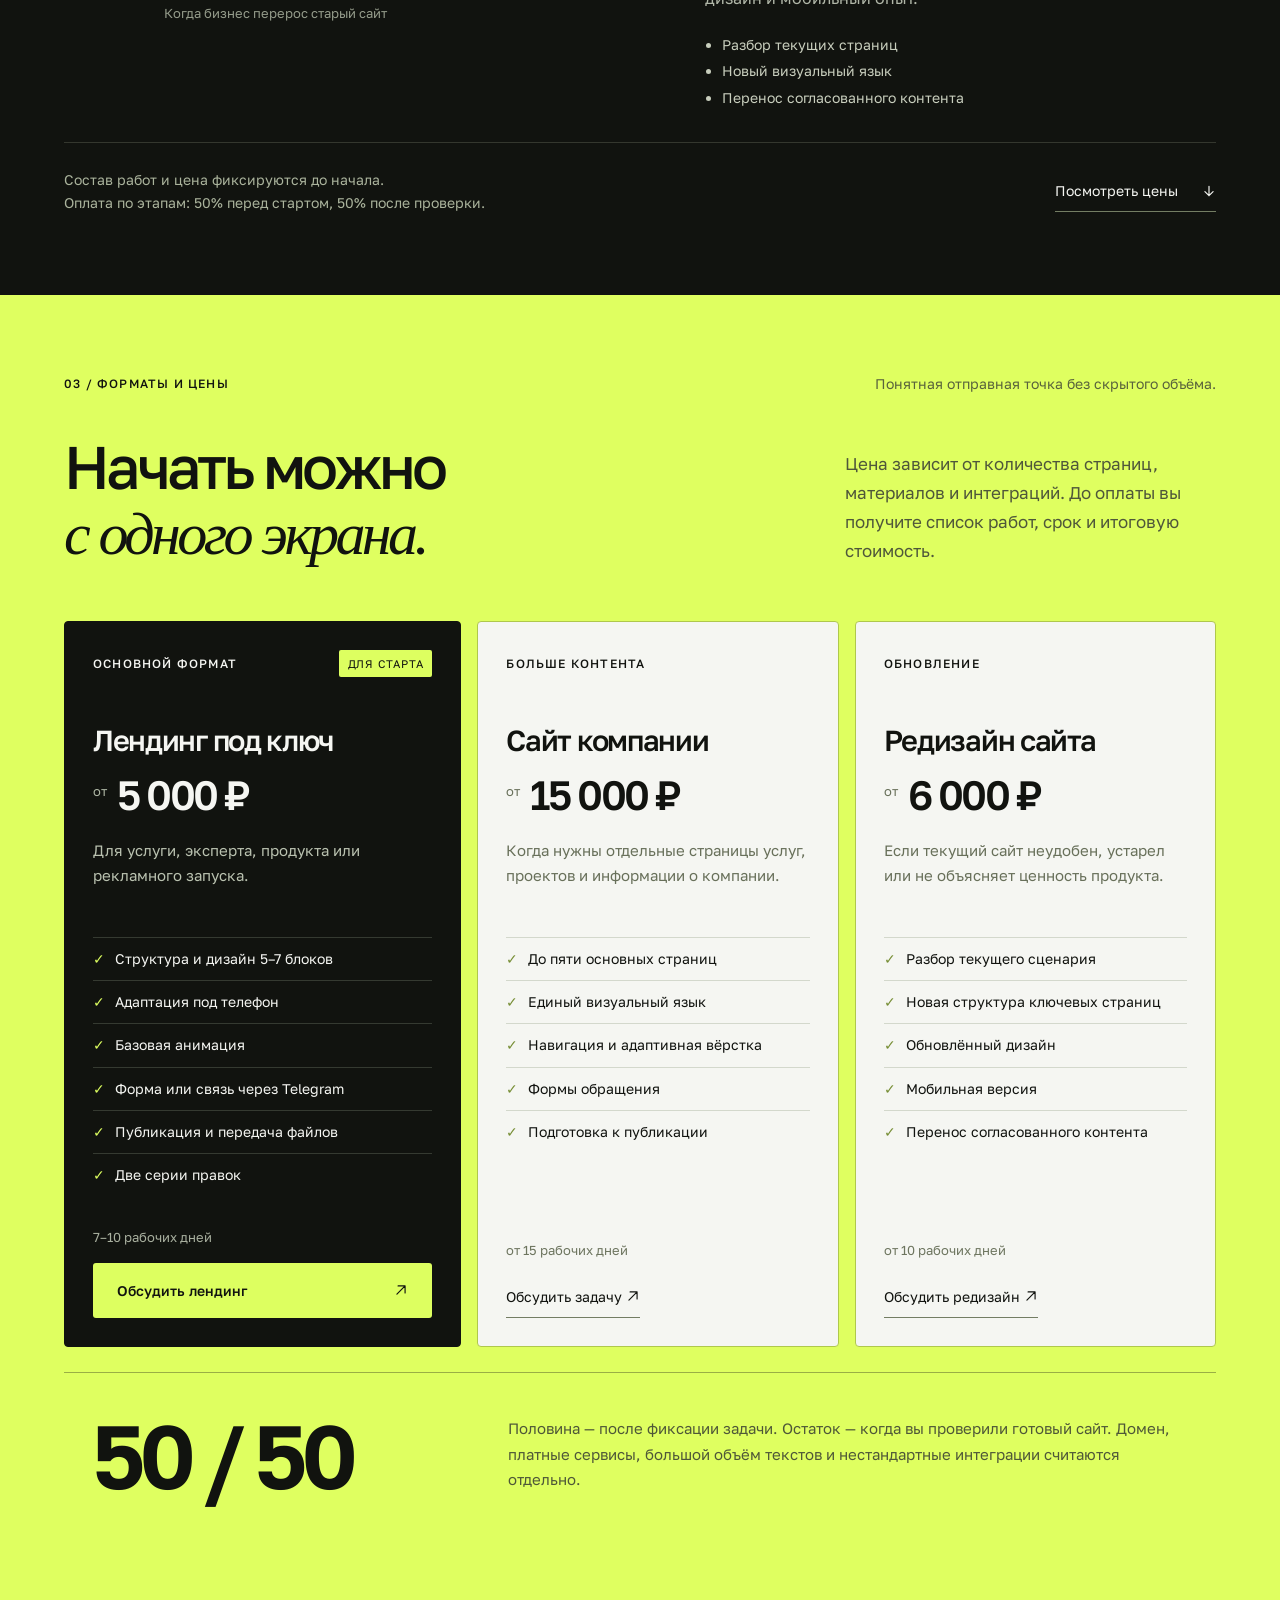
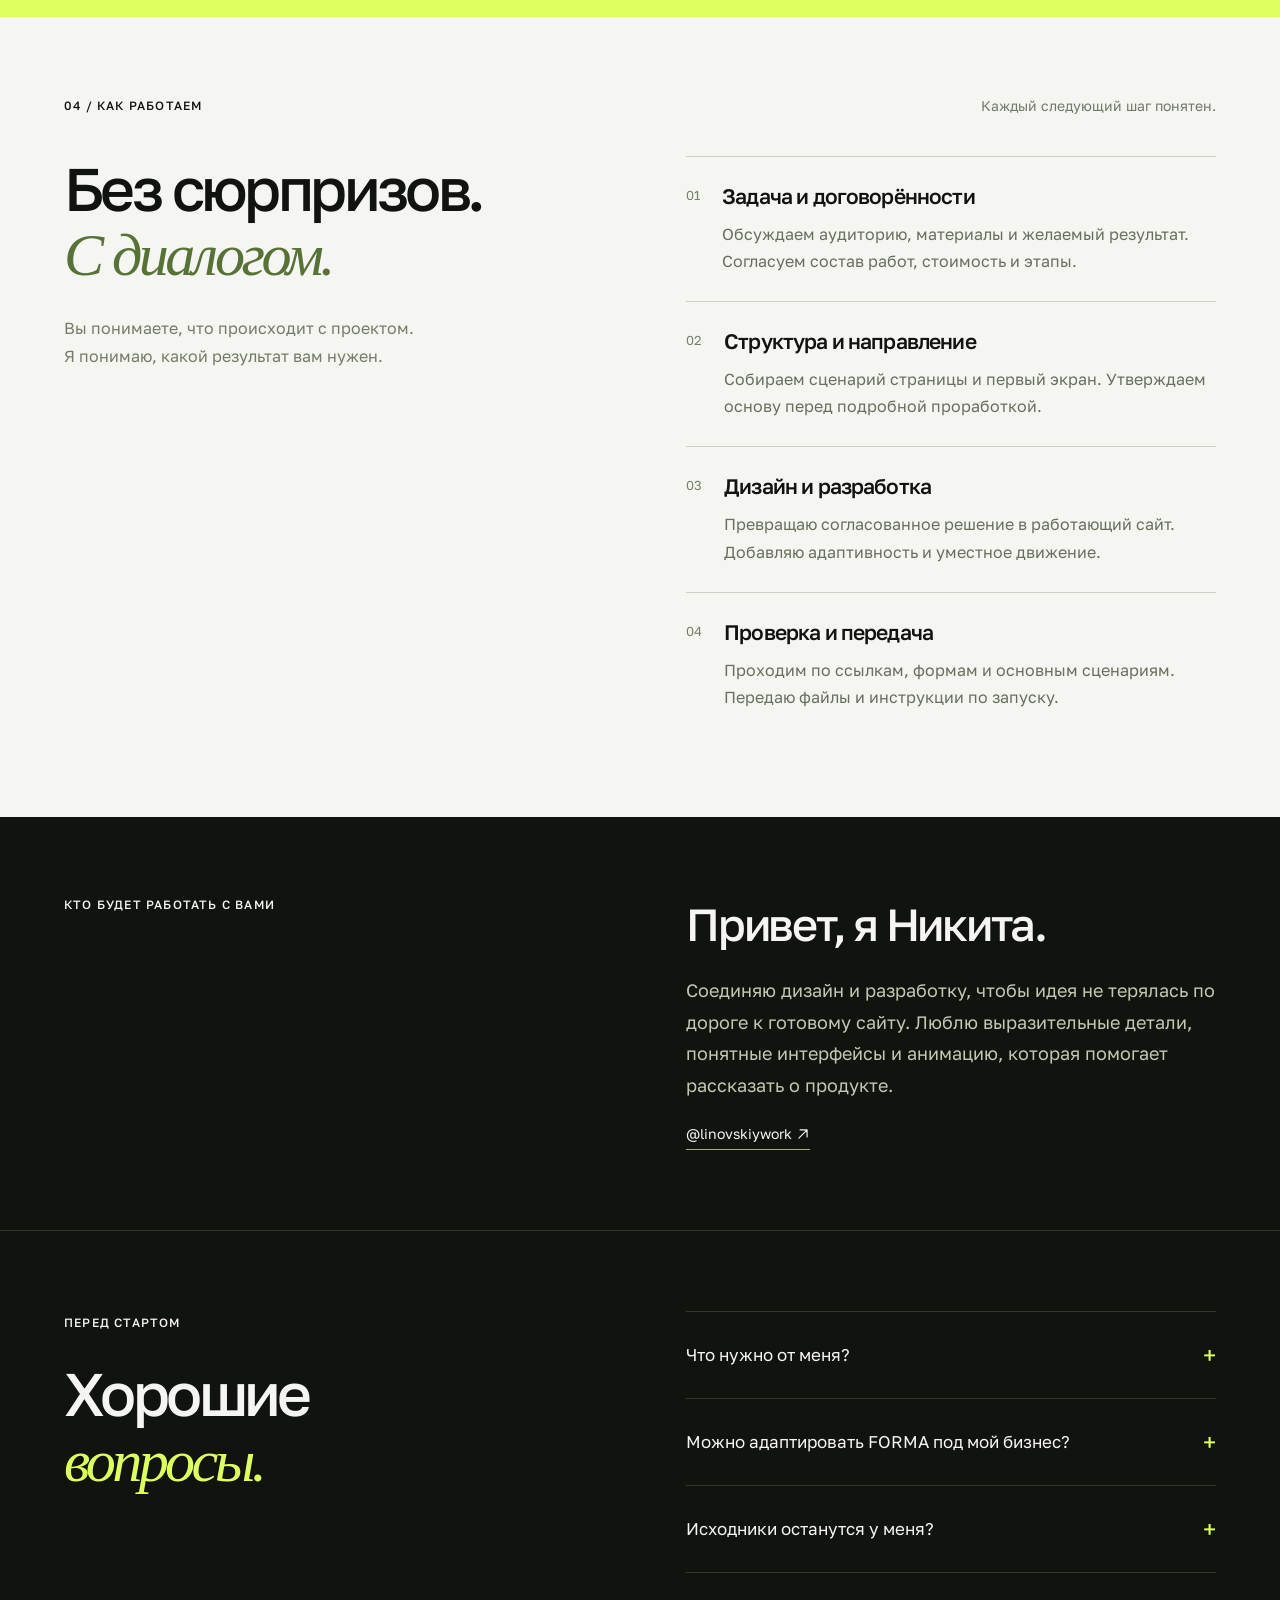
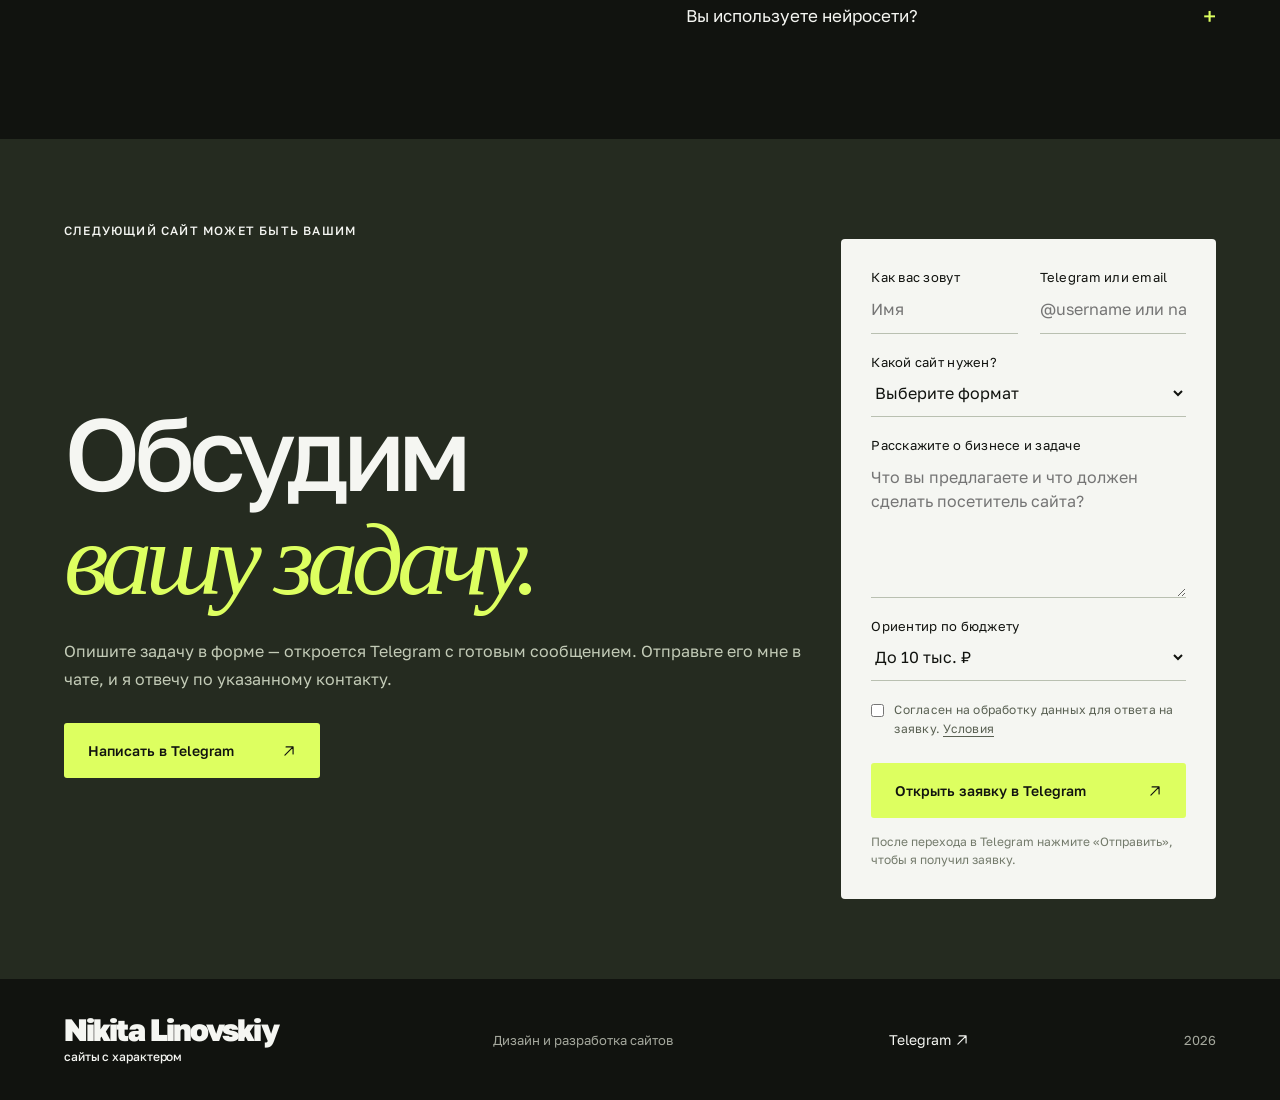
==== commit 05d2ab09: "Update portfolio service prices" ====
--- a/index.html
+++ b/index.html
@@ -49,9 +49,9 @@
 <div class="section-top"><span class="eyebrow">03 / ФОРМАТЫ И ЦЕНЫ</span><p>Понятная отправная точка без скрытого объёма.</p></div>
 <div class="pricing-intro"><h2 class="section-title">Начать можно<br><em>с одного экрана.</em></h2><p>Цена зависит от количества страниц, материалов и интеграций. До оплаты вы получите список работ, срок и итоговую стоимость.</p></div>
 <div class="price-grid">
-<article class="price-card price-card-main"><div class="price-card-top"><span class="eyebrow">ОСНОВНОЙ ФОРМАТ</span><span class="price-badge">ДЛЯ СТАРТА</span></div><h3>Лендинг под ключ</h3><div class="price-value"><span>от</span><strong>25 000 ₽</strong></div><p>Для услуги, эксперта, продукта или рекламного запуска.</p><ul><li>Структура и дизайн 5–7 блоков</li><li>Адаптация под телефон</li><li>Базовая анимация</li><li>Форма или связь через Telegram</li><li>Публикация и передача файлов</li><li>Две серии правок</li></ul><div class="price-bottom"><span>7–10 рабочих дней</span><a class="button ink" href="#contact">Обсудить лендинг <span><svg class="ui-icon" viewBox="0 0 24 24" aria-hidden="true" focusable="false"><path d="M5 19 19 5M7 5h12v12" fill="none" stroke="currentColor" stroke-width="2" stroke-linecap="round" stroke-linejoin="round"/></svg></span></a></div></article>
-<article class="price-card"><div class="price-card-top"><span class="eyebrow">БОЛЬШЕ КОНТЕНТА</span></div><h3>Сайт компании</h3><div class="price-value"><span>от</span><strong>45 000 ₽</strong></div><p>Когда нужны отдельные страницы услуг, проектов и информации о компании.</p><ul><li>До пяти основных страниц</li><li>Единый визуальный язык</li><li>Навигация и адаптивная вёрстка</li><li>Формы обращения</li><li>Подготовка к публикации</li></ul><div class="price-bottom"><span>от 15 рабочих дней</span><a class="text-button" href="#contact">Обсудить задачу <svg class="ui-icon" viewBox="0 0 24 24" aria-hidden="true" focusable="false"><path d="M5 19 19 5M7 5h12v12" fill="none" stroke="currentColor" stroke-width="2" stroke-linecap="round" stroke-linejoin="round"/></svg></a></div></article>
-<article class="price-card"><div class="price-card-top"><span class="eyebrow">ОБНОВЛЕНИЕ</span></div><h3>Редизайн сайта</h3><div class="price-value"><span>от</span><strong>30 000 ₽</strong></div><p>Если текущий сайт неудобен, устарел или не объясняет ценность продукта.</p><ul><li>Разбор текущего сценария</li><li>Новая структура ключевых страниц</li><li>Обновлённый дизайн</li><li>Мобильная версия</li><li>Перенос согласованного контента</li></ul><div class="price-bottom"><span>от 10 рабочих дней</span><a class="text-button" href="#contact">Обсудить редизайн <svg class="ui-icon" viewBox="0 0 24 24" aria-hidden="true" focusable="false"><path d="M5 19 19 5M7 5h12v12" fill="none" stroke="currentColor" stroke-width="2" stroke-linecap="round" stroke-linejoin="round"/></svg></a></div></article>
+<article class="price-card price-card-main"><div class="price-card-top"><span class="eyebrow">ОСНОВНОЙ ФОРМАТ</span><span class="price-badge">ДЛЯ СТАРТА</span></div><h3>Лендинг под ключ</h3><div class="price-value"><span>от</span><strong>5 000 ₽</strong></div><p>Для услуги, эксперта, продукта или рекламного запуска.</p><ul><li>Структура и дизайн 5–7 блоков</li><li>Адаптация под телефон</li><li>Базовая анимация</li><li>Форма или связь через Telegram</li><li>Публикация и передача файлов</li><li>Две серии правок</li></ul><div class="price-bottom"><span>7–10 рабочих дней</span><a class="button ink" href="#contact">Обсудить лендинг <span><svg class="ui-icon" viewBox="0 0 24 24" aria-hidden="true" focusable="false"><path d="M5 19 19 5M7 5h12v12" fill="none" stroke="currentColor" stroke-width="2" stroke-linecap="round" stroke-linejoin="round"/></svg></span></a></div></article>
+<article class="price-card"><div class="price-card-top"><span class="eyebrow">БОЛЬШЕ КОНТЕНТА</span></div><h3>Сайт компании</h3><div class="price-value"><span>от</span><strong>15 000 ₽</strong></div><p>Когда нужны отдельные страницы услуг, проектов и информации о компании.</p><ul><li>До пяти основных страниц</li><li>Единый визуальный язык</li><li>Навигация и адаптивная вёрстка</li><li>Формы обращения</li><li>Подготовка к публикации</li></ul><div class="price-bottom"><span>от 15 рабочих дней</span><a class="text-button" href="#contact">Обсудить задачу <svg class="ui-icon" viewBox="0 0 24 24" aria-hidden="true" focusable="false"><path d="M5 19 19 5M7 5h12v12" fill="none" stroke="currentColor" stroke-width="2" stroke-linecap="round" stroke-linejoin="round"/></svg></a></div></article>
+<article class="price-card"><div class="price-card-top"><span class="eyebrow">ОБНОВЛЕНИЕ</span></div><h3>Редизайн сайта</h3><div class="price-value"><span>от</span><strong>6 000 ₽</strong></div><p>Если текущий сайт неудобен, устарел или не объясняет ценность продукта.</p><ul><li>Разбор текущего сценария</li><li>Новая структура ключевых страниц</li><li>Обновлённый дизайн</li><li>Мобильная версия</li><li>Перенос согласованного контента</li></ul><div class="price-bottom"><span>от 10 рабочих дней</span><a class="text-button" href="#contact">Обсудить редизайн <svg class="ui-icon" viewBox="0 0 24 24" aria-hidden="true" focusable="false"><path d="M5 19 19 5M7 5h12v12" fill="none" stroke="currentColor" stroke-width="2" stroke-linecap="round" stroke-linejoin="round"/></svg></a></div></article>
 </div>
 <div class="price-note"><span>50 / 50</span><p>Половина — после фиксации задачи. Остаток — когда вы проверили готовый сайт. Домен, платные сервисы, большой объём текстов и нестандартные интеграции считаются отдельно.</p></div>
 </section>
@@ -66,7 +66,7 @@
 <details><summary>Исходники останутся у меня?<span>+</span></summary><p>Передам файлы проекта и инструкции по размещению. Платные сервисы, домен, хостинг и сторонние лицензии согласуем отдельно.</p></details>
 <details><summary>Вы используете нейросети?<span>+</span></summary><p>Да, когда это помогает задаче: для визуальных материалов и разработки. Структура, отбор решений, адаптация и проверка результата остаются частью работы. В кейсе FORMA использование ИИ отмечено отдельно.</p></details>
 </div></section>
-<section id="contact" class="contact section"><span class="eyebrow">СЛЕДУЮЩИЙ САЙТ МОЖЕТ БЫТЬ ВАШИМ</span><div class="contact-layout"><div><h2>Обсудим<br><em>вашу задачу.</em></h2><p>Опишите задачу в форме — откроется Telegram с готовым сообщением. Отправьте его мне в чате, и я отвечу по указанному контакту.</p><a class="button lime" href="https://t.me/linovskiywork" target="_blank" rel="noopener">Написать в Telegram <span><svg class="ui-icon" viewBox="0 0 24 24" aria-hidden="true" focusable="false"><path d="M5 19 19 5M7 5h12v12" fill="none" stroke="currentColor" stroke-width="2" stroke-linecap="round" stroke-linejoin="round"/></svg></span></a></div><form id="lead-form" class="lead-form"><div class="form-row"><label>Как вас зовут<input name="name" maxlength="80" autocomplete="name" required placeholder="Имя"></label><label>Telegram или email<input name="contact" maxlength="160" autocomplete="email" required placeholder="@username или name@mail.ru"></label></div><label>Какой сайт нужен?<select name="projectType" required><option value="">Выберите формат</option><option>Лендинг</option><option>Сайт компании</option><option>Редизайн сайта</option><option>Пока не определился</option></select></label><label>Расскажите о бизнесе и задаче<textarea name="task" rows="5" minlength="15" maxlength="1800" required placeholder="Что вы предлагаете и что должен сделать посетитель сайта?"></textarea></label><label>Ориентир по бюджету<select name="budget"><option>25–40 тыс. ₽</option><option>40–70 тыс. ₽</option><option>Более 70 тыс. ₽</option><option>Хочу обсудить</option></select></label><label class="honeypot" aria-hidden="true">Не заполняйте это поле<input name="website" tabindex="-1" autocomplete="off"></label><label class="consent"><input type="checkbox" name="consent" required><span>Согласен на обработку данных для ответа на заявку. <a href="privacy.html" target="_blank">Условия</a></span></label><button class="button lime" type="submit">Открыть заявку в Telegram <span><svg class="ui-icon" viewBox="0 0 24 24" aria-hidden="true" focusable="false"><path d="M5 19 19 5M7 5h12v12" fill="none" stroke="currentColor" stroke-width="2" stroke-linecap="round" stroke-linejoin="round"/></svg></span></button><p id="lead-status" class="form-note" role="status">После перехода в Telegram нажмите «Отправить», чтобы я получил заявку.</p></form></div></section>
+<section id="contact" class="contact section"><span class="eyebrow">СЛЕДУЮЩИЙ САЙТ МОЖЕТ БЫТЬ ВАШИМ</span><div class="contact-layout"><div><h2>Обсудим<br><em>вашу задачу.</em></h2><p>Опишите задачу в форме — откроется Telegram с готовым сообщением. Отправьте его мне в чате, и я отвечу по указанному контакту.</p><a class="button lime" href="https://t.me/linovskiywork" target="_blank" rel="noopener">Написать в Telegram <span><svg class="ui-icon" viewBox="0 0 24 24" aria-hidden="true" focusable="false"><path d="M5 19 19 5M7 5h12v12" fill="none" stroke="currentColor" stroke-width="2" stroke-linecap="round" stroke-linejoin="round"/></svg></span></a></div><form id="lead-form" class="lead-form"><div class="form-row"><label>Как вас зовут<input name="name" maxlength="80" autocomplete="name" required placeholder="Имя"></label><label>Telegram или email<input name="contact" maxlength="160" autocomplete="email" required placeholder="@username или name@mail.ru"></label></div><label>Какой сайт нужен?<select name="projectType" required><option value="">Выберите формат</option><option>Лендинг</option><option>Сайт компании</option><option>Редизайн сайта</option><option>Пока не определился</option></select></label><label>Расскажите о бизнесе и задаче<textarea name="task" rows="5" minlength="15" maxlength="1800" required placeholder="Что вы предлагаете и что должен сделать посетитель сайта?"></textarea></label><label>Ориентир по бюджету<select name="budget"><option>До 10 тыс. ₽</option><option>10–20 тыс. ₽</option><option>Более 20 тыс. ₽</option><option>Хочу обсудить</option></select></label><label class="honeypot" aria-hidden="true">Не заполняйте это поле<input name="website" tabindex="-1" autocomplete="off"></label><label class="consent"><input type="checkbox" name="consent" required><span>Согласен на обработку данных для ответа на заявку. <a href="privacy.html" target="_blank">Условия</a></span></label><button class="button lime" type="submit">Открыть заявку в Telegram <span><svg class="ui-icon" viewBox="0 0 24 24" aria-hidden="true" focusable="false"><path d="M5 19 19 5M7 5h12v12" fill="none" stroke="currentColor" stroke-width="2" stroke-linecap="round" stroke-linejoin="round"/></svg></span></button><p id="lead-status" class="form-note" role="status">После перехода в Telegram нажмите «Отправить», чтобы я получил заявку.</p></form></div></section>
 </main>
 <footer><a class="wordmark" href="#">Nikita Linovskiy<span>сайты с характером</span></a><p>Дизайн и разработка сайтов</p><a href="https://t.me/linovskiywork" target="_blank" rel="noopener">Telegram <svg class="ui-icon" viewBox="0 0 24 24" aria-hidden="true" focusable="false"><path d="M5 19 19 5M7 5h12v12" fill="none" stroke="currentColor" stroke-width="2" stroke-linecap="round" stroke-linejoin="round"/></svg></a><span>2026</span></footer>
 <script src="site-config.js"></script><script src="app.js?v=20260918-icons"></script>
